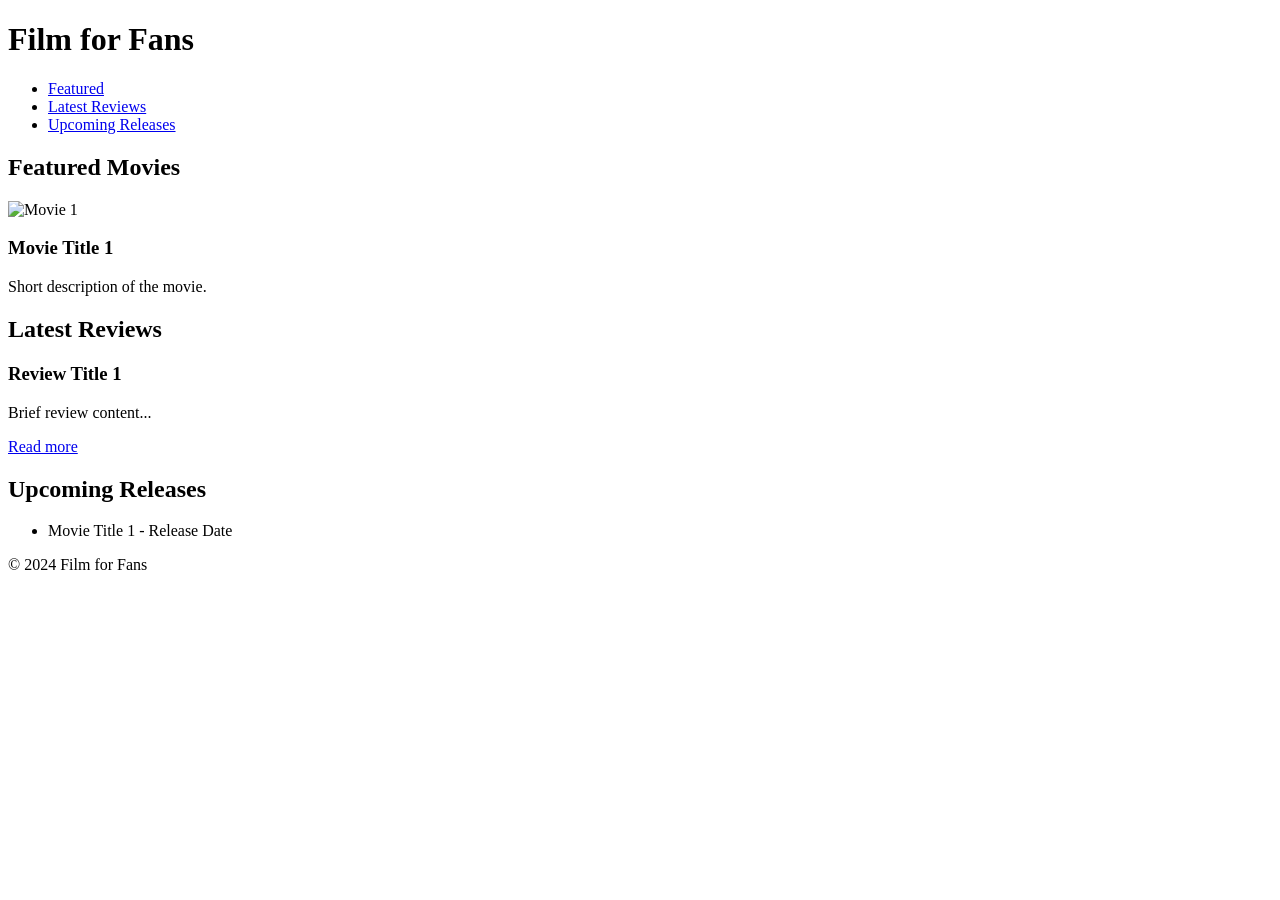
==== index.html @ 779fbd90 "Create index.html" ====
<!DOCTYPE html>
<html lang="en">
<head>
    <meta charset="UTF-8">
    <meta name="viewport" content="width=device-width, initial-scale=1.0">
    <title>Movie Website</title>
    <link rel="stylesheet" href="styles.css">
</head>
<body>
    <header>
        <h1>Film for Fans</h1>
        <nav>
            <ul>
                <li><a href="#featured">Featured</a></li>
                <li><a href="#latest-reviews">Latest Reviews</a></li>
                <li><a href="#upcoming-releases">Upcoming Releases</a></li>
            </ul>
        </nav>
    </header>

    <section id="featured">
        <h2>Featured Movies</h2>
        <div class="movie-grid">
            <!-- Add featured movies here -->
            <div class="movie">
                <img src="movie1.jpg" alt="Movie 1">
                <h3>Movie Title 1</h3>
                <p>Short description of the movie.</p>
            </div>
            <!-- Repeat for more movies -->
        </div>
    </section>

    <section id="latest-reviews">
        <h2>Latest Reviews</h2>
        <div class="reviews">
            <!-- Add reviews here -->
            <article>
                <h3>Review Title 1</h3>
                <p>Brief review content...</p>
                <a href="#">Read more</a>
            </article>
            <!-- Repeat for more reviews -->
        </div>
    </section>

    <section id="upcoming-releases">
        <h2>Upcoming Releases</h2>
        <ul>
            <!-- Add upcoming releases here -->
            <li>Movie Title 1 - Release Date</li>
            <!-- Repeat for more releases -->
        </ul>
    </section>

    <footer>
        <p>&copy; 2024 Film for Fans</p>
    </footer>
</body>
</html>
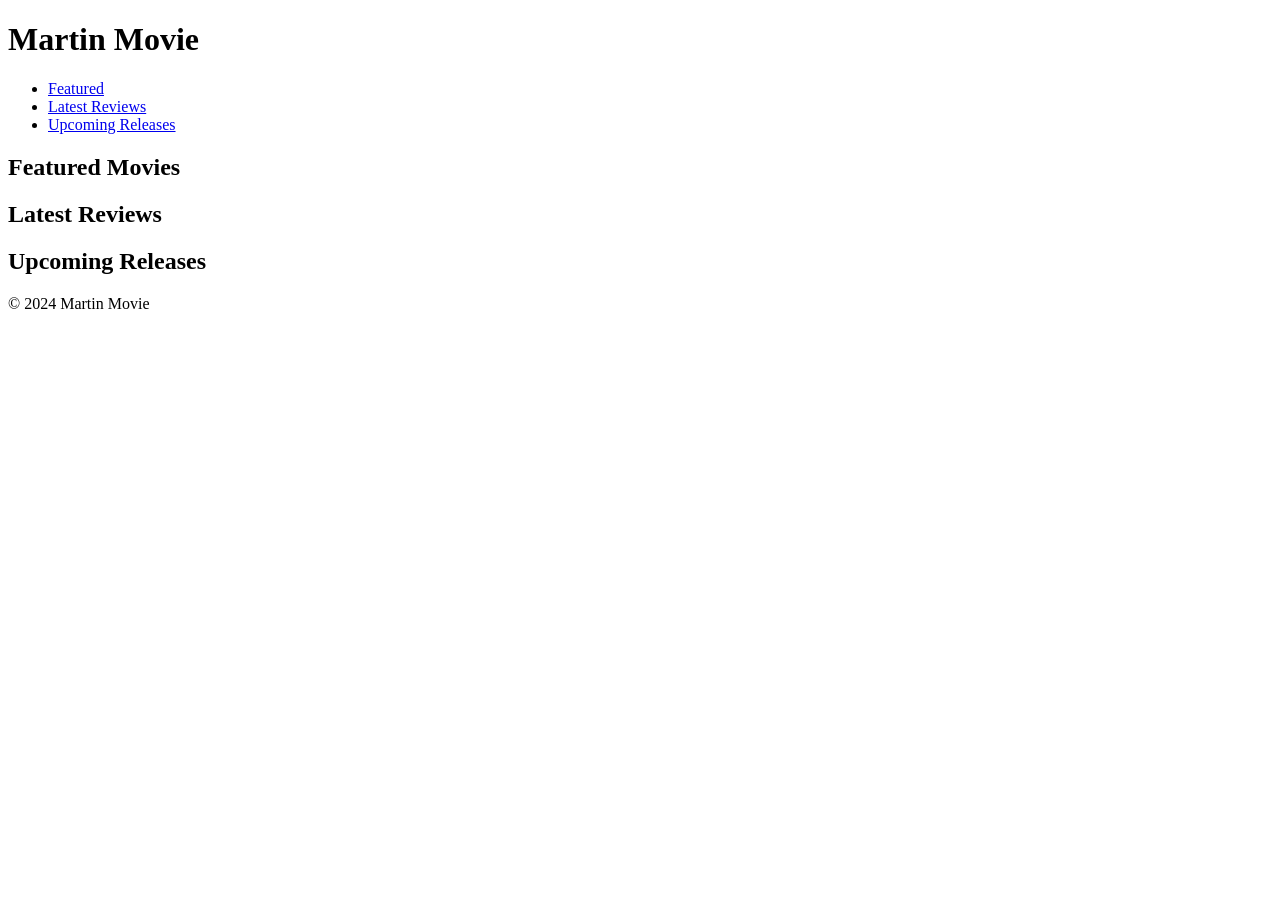
==== commit 8ab1cfa2: "Update index.html Signed-off-by: Abhishek V Sagarnal <107271426+AbhishekVSagarnal@users.noreply.gith" ====
--- a/index.html
+++ b/index.html
@@ -3,12 +3,12 @@
 <head>
     <meta charset="UTF-8">
     <meta name="viewport" content="width=device-width, initial-scale=1.0">
-    <title>Movie Website</title>
+    <title>Martin Movie</title>
     <link rel="stylesheet" href="styles.css">
 </head>
 <body>
     <header>
-        <h1>Film for Fans</h1>
+        <h1>Martin Movie</h1>
         <nav>
             <ul>
                 <li><a href="#featured">Featured</a></li>
@@ -20,41 +20,29 @@
 
     <section id="featured">
         <h2>Featured Movies</h2>
-        <div class="movie-grid">
-            <!-- Add featured movies here -->
-            <div class="movie">
-                <img src="movie1.jpg" alt="Movie 1">
-                <h3>Movie Title 1</h3>
-                <p>Short description of the movie.</p>
-            </div>
-            <!-- Repeat for more movies -->
+        <div class="movie-grid" id="featured-movies">
+            <!-- Movies will be loaded here by JavaScript -->
         </div>
     </section>
 
     <section id="latest-reviews">
         <h2>Latest Reviews</h2>
-        <div class="reviews">
-            <!-- Add reviews here -->
-            <article>
-                <h3>Review Title 1</h3>
-                <p>Brief review content...</p>
-                <a href="#">Read more</a>
-            </article>
-            <!-- Repeat for more reviews -->
+        <div class="reviews" id="latest-reviews-content">
+            <!-- Reviews will be loaded here by JavaScript -->
         </div>
     </section>
 
     <section id="upcoming-releases">
         <h2>Upcoming Releases</h2>
-        <ul>
-            <!-- Add upcoming releases here -->
-            <li>Movie Title 1 - Release Date</li>
-            <!-- Repeat for more releases -->
+        <ul id="upcoming-releases-list">
+            <!-- Releases will be loaded here by JavaScript -->
         </ul>
     </section>
 
     <footer>
-        <p>&copy; 2024 Film for Fans</p>
+        <p>&copy; 2024 Martin Movie</p>
     </footer>
+
+    <script src="script.js"></script>
 </body>
 </html>
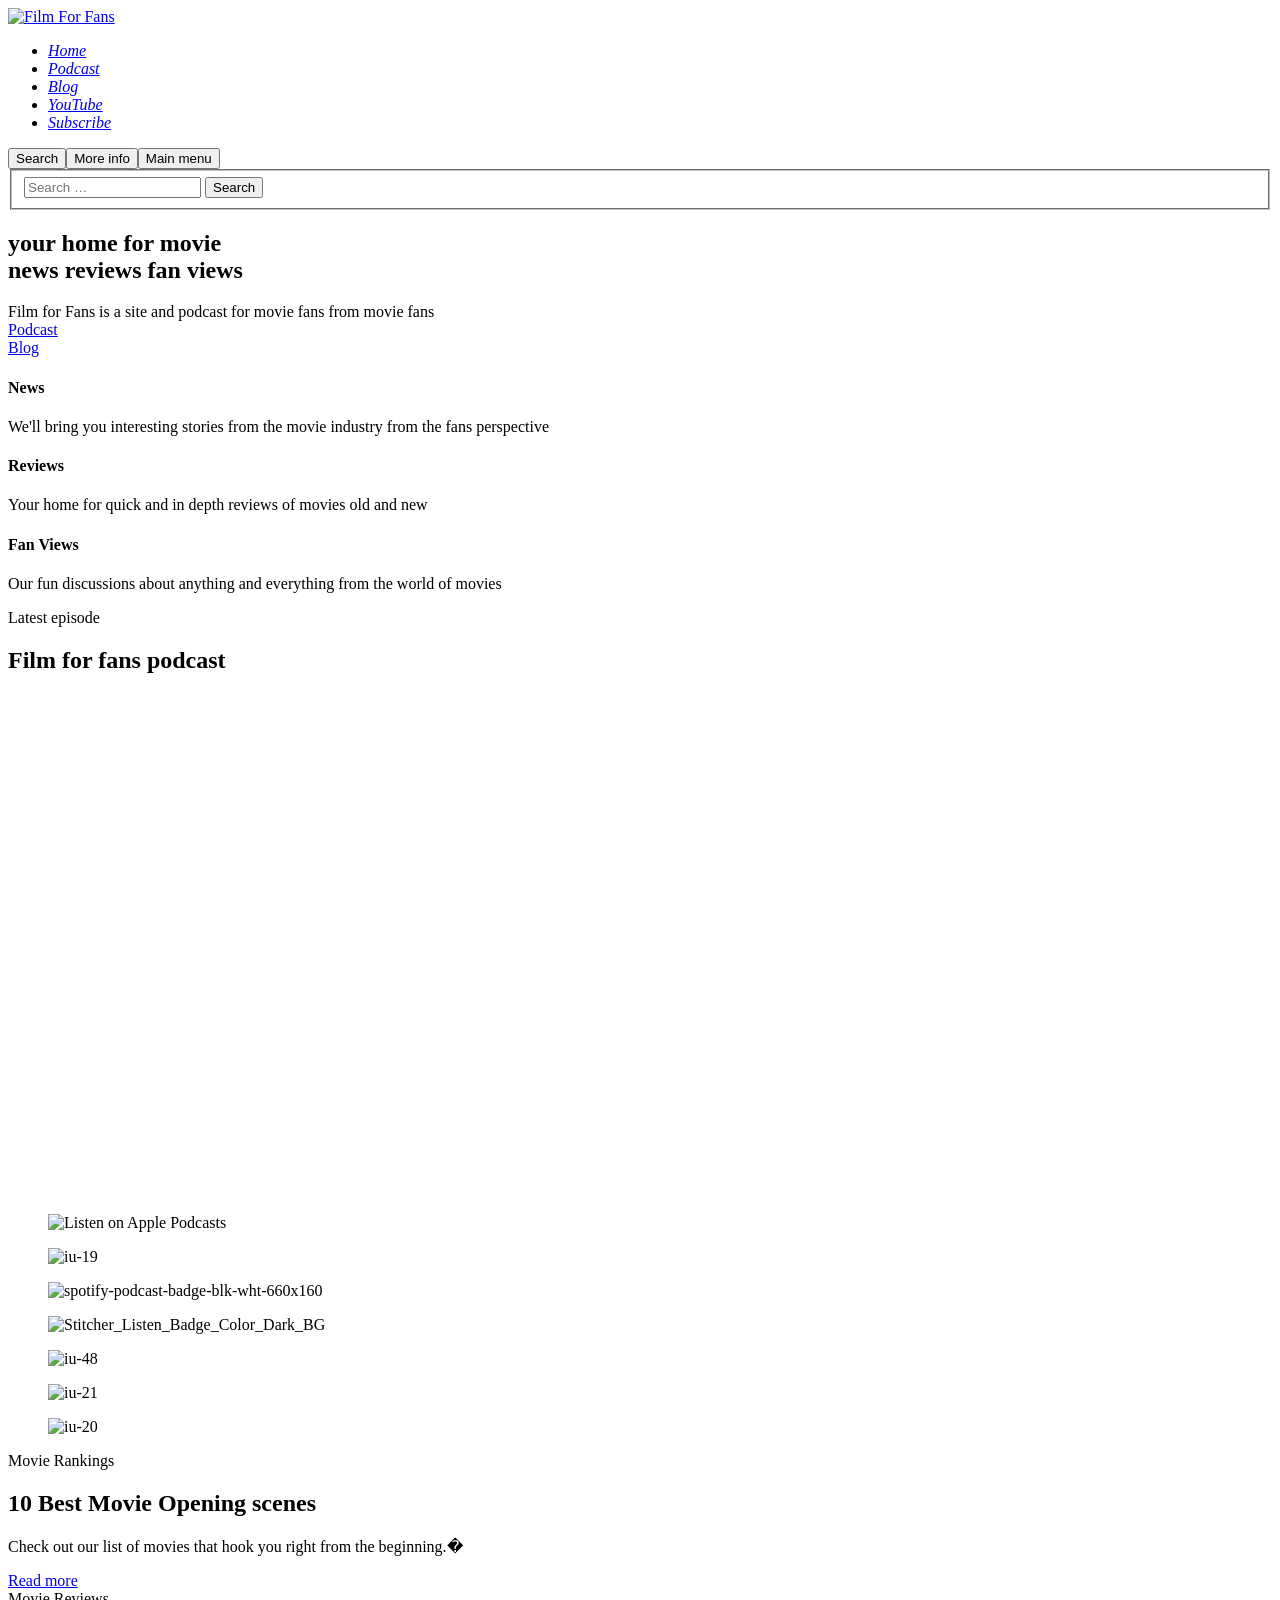
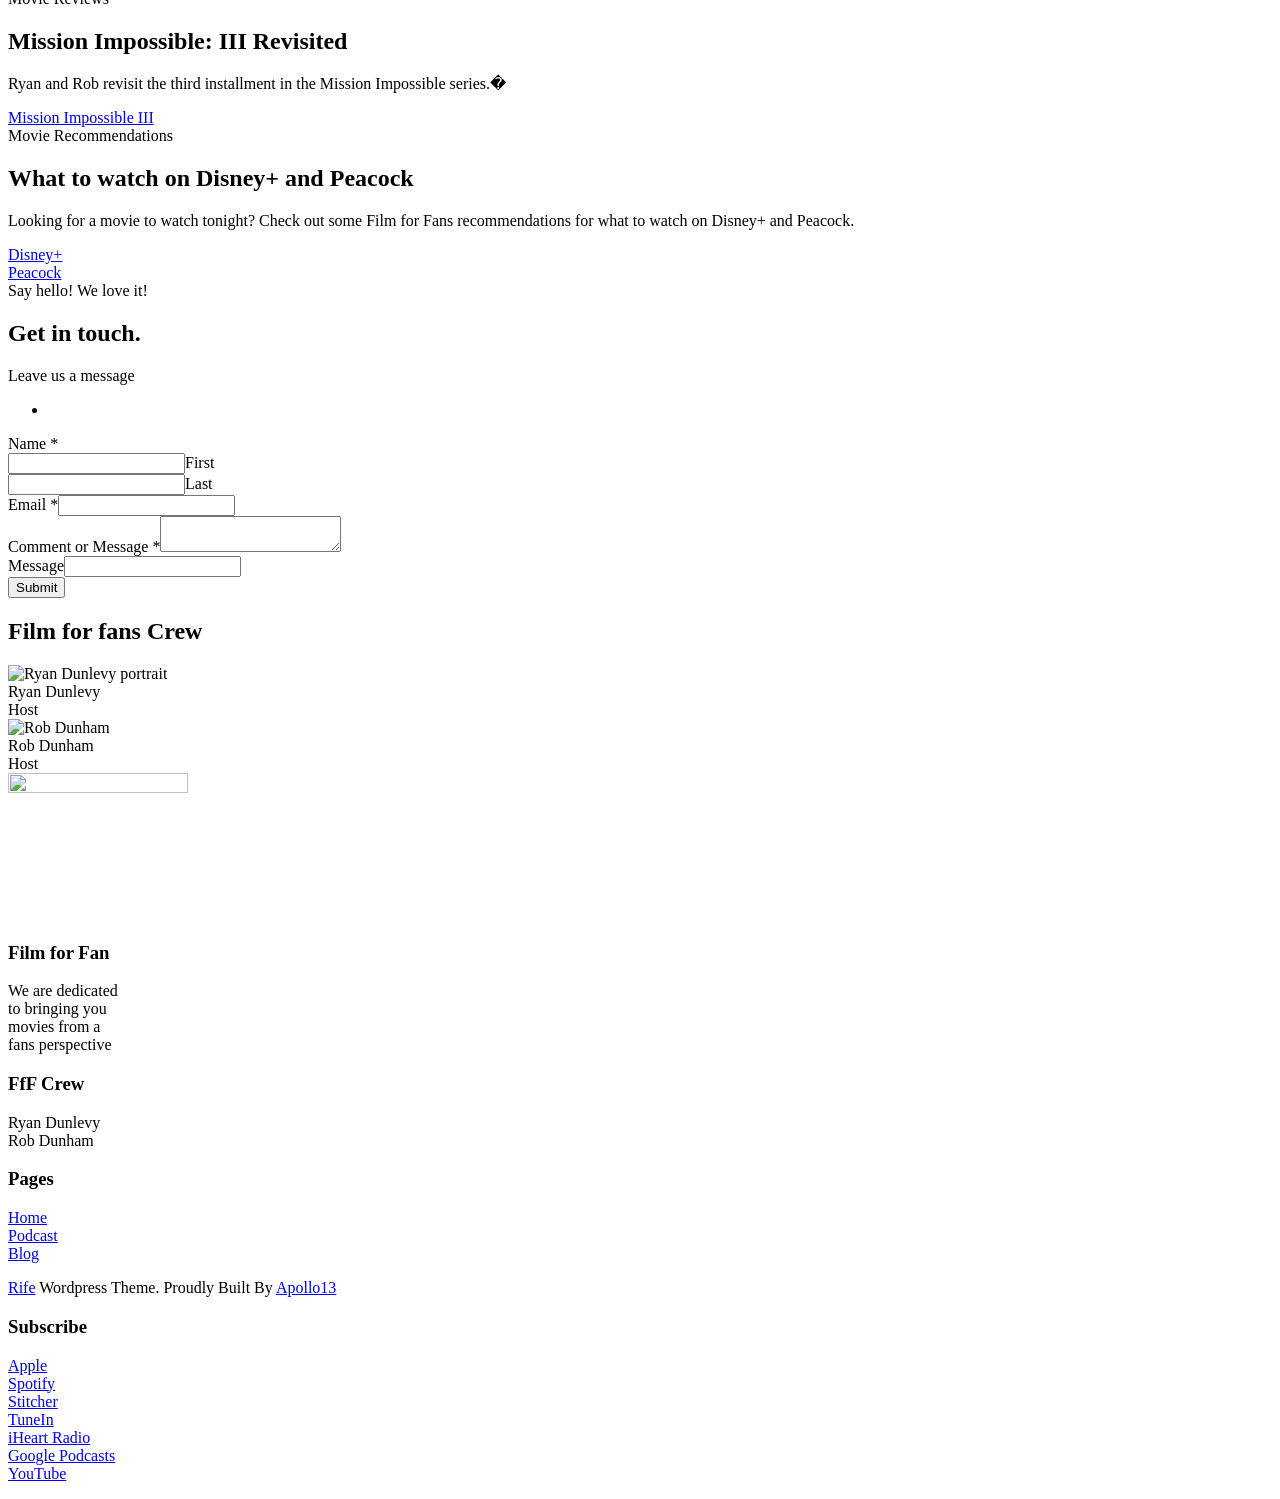
==== commit 6d375828: "Update index.html Signed-off-by: Abhishek V Sagarnal <107271426+AbhishekVSagarnal@users.noreply.gith" ====
--- a/index.html
+++ b/index.html
@@ -1,48 +1,1228 @@
-<!DOCTYPE html>
-<html lang="en">
-<head>
-    <meta charset="UTF-8">
-    <meta name="viewport" content="width=device-width, initial-scale=1.0">
-    <title>Martin Movie</title>
-    <link rel="stylesheet" href="styles.css">
-</head>
-<body>
-    <header>
-        <h1>Martin Movie</h1>
-        <nav>
-            <ul>
-                <li><a href="#featured">Featured</a></li>
-                <li><a href="#latest-reviews">Latest Reviews</a></li>
-                <li><a href="#upcoming-releases">Upcoming Releases</a></li>
-            </ul>
-        </nav>
-    </header>
-
-    <section id="featured">
-        <h2>Featured Movies</h2>
-        <div class="movie-grid" id="featured-movies">
-            <!-- Movies will be loaded here by JavaScript -->
-        </div>
-    </section>
-
-    <section id="latest-reviews">
-        <h2>Latest Reviews</h2>
-        <div class="reviews" id="latest-reviews-content">
-            <!-- Reviews will be loaded here by JavaScript -->
-        </div>
-    </section>
-
-    <section id="upcoming-releases">
-        <h2>Upcoming Releases</h2>
-        <ul id="upcoming-releases-list">
-            <!-- Releases will be loaded here by JavaScript -->
-        </ul>
-    </section>
-
-    <footer>
-        <p>&copy; 2024 Martin Movie</p>
-    </footer>
-
-    <script src="script.js"></script>
-</body>
-</html>
+<!DOCTYPE html><!--[if IE 9]>    <html class="no-js lt-ie10" lang="en-US"> <![endif]--><!--[if gt IE 9]><!--><html class="js" lang="en-US"><!--<![endif]--><head>
+
+<meta charset="UTF-8">
+<meta name="viewport" content="width=device-width,initial-scale=1">
+<meta http-equiv="X-UA-Compatible" content="IE=edge">
+<link rel="profile" href="https://gmpg.org/xfn/11">
+<title>Film For Fans – Your home for movie news, reviews, and movie fan views</title>
+<meta name="robots" content="max-image-preview:large">
+<link rel="dns-prefetch" href="//stats.wp.com">
+<link rel="dns-prefetch" href="//i0.wp.com">
+<link href="https://fonts.gstatic.com" crossorigin="" rel="preconnect">
+<link rel="alternate" type="application/rss+xml" title="Film For Fans » Feed" href="https://filmforfans.com/feed/">
+<link rel="alternate" type="application/rss+xml" title="Film For Fans » Comments Feed" href="https://filmforfans.com/comments/feed/">
+		<!-- This site uses the Google Analytics by MonsterInsights plugin v8.26.0 - Using Analytics tracking - https://www.monsterinsights.com/ -->
+							<script src="../../filmforfans.com/wp-content/themes/rife-free/js/webfontloader.min.js" type="text/javascript" async=""></script><script src="//www.googletagmanager.com/gtag/js?id=G-ZWR8PD7VN1" data-cfasync="false" data-wpfc-render="false" type="text/javascript" async=""></script>
+			<script data-cfasync="false" data-wpfc-render="false" type="text/javascript">
+				var mi_version = '8.26.0';
+				var mi_track_user = true;
+				var mi_no_track_reason = '';
+								var MonsterInsightsDefaultLocations = {"page_location":"https:\/\/filmforfans.com\/"};
+				if ( typeof MonsterInsightsPrivacyGuardFilter === 'function' ) {
+					var MonsterInsightsLocations = (typeof MonsterInsightsExcludeQuery === 'object') ? MonsterInsightsPrivacyGuardFilter( MonsterInsightsExcludeQuery ) : MonsterInsightsPrivacyGuardFilter( MonsterInsightsDefaultLocations );
+				} else {
+					var MonsterInsightsLocations = (typeof MonsterInsightsExcludeQuery === 'object') ? MonsterInsightsExcludeQuery : MonsterInsightsDefaultLocations;
+				}
+
+								var disableStrs = [
+										'ga-disable-G-ZWR8PD7VN1',
+									];
+
+				/* Function to detect opted out users */
+				function __gtagTrackerIsOptedOut() {
+					for (var index = 0; index < disableStrs.length; index++) {
+						if (document.cookie.indexOf(disableStrs[index] + '=true') > -1) {
+							return true;
+						}
+					}
+
+					return false;
+				}
+
+				/* Disable tracking if the opt-out cookie exists. */
+				if (__gtagTrackerIsOptedOut()) {
+					for (var index = 0; index < disableStrs.length; index++) {
+						window[disableStrs[index]] = true;
+					}
+				}
+
+				/* Opt-out function */
+				function __gtagTrackerOptout() {
+					for (var index = 0; index < disableStrs.length; index++) {
+						document.cookie = disableStrs[index] + '=true; expires=Thu, 31 Dec 2099 23:59:59 UTC; path=/';
+						window[disableStrs[index]] = true;
+					}
+				}
+
+				if ('undefined' === typeof gaOptout) {
+					function gaOptout() {
+						__gtagTrackerOptout();
+					}
+				}
+								window.dataLayer = window.dataLayer || [];
+
+				window.MonsterInsightsDualTracker = {
+					helpers: {},
+					trackers: {},
+				};
+				if (mi_track_user) {
+					function __gtagDataLayer() {
+						dataLayer.push(arguments);
+					}
+
+					function __gtagTracker(type, name, parameters) {
+						if (!parameters) {
+							parameters = {};
+						}
+
+						if (parameters.send_to) {
+							__gtagDataLayer.apply(null, arguments);
+							return;
+						}
+
+						if (type === 'event') {
+														parameters.send_to = monsterinsights_frontend.v4_id;
+							var hookName = name;
+							if (typeof parameters['event_category'] !== 'undefined') {
+								hookName = parameters['event_category'] + ':' + name;
+							}
+
+							if (typeof MonsterInsightsDualTracker.trackers[hookName] !== 'undefined') {
+								MonsterInsightsDualTracker.trackers[hookName](parameters);
+							} else {
+								__gtagDataLayer('event', name, parameters);
+							}
+							
+						} else {
+							__gtagDataLayer.apply(null, arguments);
+						}
+					}
+
+					__gtagTracker('js', new Date());
+					__gtagTracker('set', {
+						'developer_id.dZGIzZG': true,
+											});
+					if ( MonsterInsightsLocations.page_location ) {
+						__gtagTracker('set', MonsterInsightsLocations);
+					}
+										__gtagTracker('config', 'G-ZWR8PD7VN1', {"forceSSL":"true","link_attribution":"true"} );
+															window.gtag = __gtagTracker;										(function () {
+						/* https://developers.google.com/analytics/devguides/collection/analyticsjs/ */
+						/* ga and __gaTracker compatibility shim. */
+						var noopfn = function () {
+							return null;
+						};
+						var newtracker = function () {
+							return new Tracker();
+						};
+						var Tracker = function () {
+							return null;
+						};
+						var p = Tracker.prototype;
+						p.get = noopfn;
+						p.set = noopfn;
+						p.send = function () {
+							var args = Array.prototype.slice.call(arguments);
+							args.unshift('send');
+							__gaTracker.apply(null, args);
+						};
+						var __gaTracker = function () {
+							var len = arguments.length;
+							if (len === 0) {
+								return;
+							}
+							var f = arguments[len - 1];
+							if (typeof f !== 'object' || f === null || typeof f.hitCallback !== 'function') {
+								if ('send' === arguments[0]) {
+									var hitConverted, hitObject = false, action;
+									if ('event' === arguments[1]) {
+										if ('undefined' !== typeof arguments[3]) {
+											hitObject = {
+												'eventAction': arguments[3],
+												'eventCategory': arguments[2],
+												'eventLabel': arguments[4],
+												'value': arguments[5] ? arguments[5] : 1,
+											}
+										}
+									}
+									if ('pageview' === arguments[1]) {
+										if ('undefined' !== typeof arguments[2]) {
+											hitObject = {
+												'eventAction': 'page_view',
+												'page_path': arguments[2],
+											}
+										}
+									}
+									if (typeof arguments[2] === 'object') {
+										hitObject = arguments[2];
+									}
+									if (typeof arguments[5] === 'object') {
+										Object.assign(hitObject, arguments[5]);
+									}
+									if ('undefined' !== typeof arguments[1].hitType) {
+										hitObject = arguments[1];
+										if ('pageview' === hitObject.hitType) {
+											hitObject.eventAction = 'page_view';
+										}
+									}
+									if (hitObject) {
+										action = 'timing' === arguments[1].hitType ? 'timing_complete' : hitObject.eventAction;
+										hitConverted = mapArgs(hitObject);
+										__gtagTracker('event', action, hitConverted);
+									}
+								}
+								return;
+							}
+
+							function mapArgs(args) {
+								var arg, hit = {};
+								var gaMap = {
+									'eventCategory': 'event_category',
+									'eventAction': 'event_action',
+									'eventLabel': 'event_label',
+									'eventValue': 'event_value',
+									'nonInteraction': 'non_interaction',
+									'timingCategory': 'event_category',
+									'timingVar': 'name',
+									'timingValue': 'value',
+									'timingLabel': 'event_label',
+									'page': 'page_path',
+									'location': 'page_location',
+									'title': 'page_title',
+									'referrer' : 'page_referrer',
+								};
+								for (arg in args) {
+																		if (!(!args.hasOwnProperty(arg) || !gaMap.hasOwnProperty(arg))) {
+										hit[gaMap[arg]] = args[arg];
+									} else {
+										hit[arg] = args[arg];
+									}
+								}
+								return hit;
+							}
+
+							try {
+								f.hitCallback();
+							} catch (ex) {
+							}
+						};
+						__gaTracker.create = newtracker;
+						__gaTracker.getByName = newtracker;
+						__gaTracker.getAll = function () {
+							return [];
+						};
+						__gaTracker.remove = noopfn;
+						__gaTracker.loaded = true;
+						window['__gaTracker'] = __gaTracker;
+					})();
+									} else {
+										console.log("");
+					(function () {
+						function __gtagTracker() {
+							return null;
+						}
+
+						window['__gtagTracker'] = __gtagTracker;
+						window['gtag'] = __gtagTracker;
+					})();
+									}
+			</script>
+				<!-- / Google Analytics by MonsterInsights -->
+		<script type="text/javascript">
+/* <![CDATA[ */
+window._wpemojiSettings = {"baseUrl":"https:\/\/s.w.org\/images\/core\/emoji\/15.0.3\/72x72\/","ext":".png","svgUrl":"https:\/\/s.w.org\/images\/core\/emoji\/15.0.3\/svg\/","svgExt":".svg","source":{"concatemoji":"https:\/\/filmforfans.com\/wp-includes\/js\/wp-emoji-release.min.js?ver=6.5.3"}};
+/*! This file is auto-generated */
+!function(i,n){var o,s,e;function c(e){try{var t={supportTests:e,timestamp:(new Date).valueOf()};sessionStorage.setItem(o,JSON.stringify(t))}catch(e){}}function p(e,t,n){e.clearRect(0,0,e.canvas.width,e.canvas.height),e.fillText(t,0,0);var t=new Uint32Array(e.getImageData(0,0,e.canvas.width,e.canvas.height).data),r=(e.clearRect(0,0,e.canvas.width,e.canvas.height),e.fillText(n,0,0),new Uint32Array(e.getImageData(0,0,e.canvas.width,e.canvas.height).data));return t.every(function(e,t){return e===r[t]})}function u(e,t,n){switch(t){case"flag":return n(e,"\ud83c\udff3\ufe0f\u200d\u26a7\ufe0f","\ud83c\udff3\ufe0f\u200b\u26a7\ufe0f")?!1:!n(e,"\ud83c\uddfa\ud83c\uddf3","\ud83c\uddfa\u200b\ud83c\uddf3")&&!n(e,"\ud83c\udff4\udb40\udc67\udb40\udc62\udb40\udc65\udb40\udc6e\udb40\udc67\udb40\udc7f","\ud83c\udff4\u200b\udb40\udc67\u200b\udb40\udc62\u200b\udb40\udc65\u200b\udb40\udc6e\u200b\udb40\udc67\u200b\udb40\udc7f");case"emoji":return!n(e,"\ud83d\udc26\u200d\u2b1b","\ud83d\udc26\u200b\u2b1b")}return!1}function f(e,t,n){var r="undefined"!=typeof WorkerGlobalScope&&self instanceof WorkerGlobalScope?new OffscreenCanvas(300,150):i.createElement("canvas"),a=r.getContext("2d",{willReadFrequently:!0}),o=(a.textBaseline="top",a.font="600 32px Arial",{});return e.forEach(function(e){o[e]=t(a,e,n)}),o}function t(e){var t=i.createElement("script");t.src=e,t.defer=!0,i.head.appendChild(t)}"undefined"!=typeof Promise&&(o="wpEmojiSettingsSupports",s=["flag","emoji"],n.supports={everything:!0,everythingExceptFlag:!0},e=new Promise(function(e){i.addEventListener("DOMContentLoaded",e,{once:!0})}),new Promise(function(t){var n=function(){try{var e=JSON.parse(sessionStorage.getItem(o));if("object"==typeof e&&"number"==typeof e.timestamp&&(new Date).valueOf()<e.timestamp+604800&&"object"==typeof e.supportTests)return e.supportTests}catch(e){}return null}();if(!n){if("undefined"!=typeof Worker&&"undefined"!=typeof OffscreenCanvas&&"undefined"!=typeof URL&&URL.createObjectURL&&"undefined"!=typeof Blob)try{var e="postMessage("+f.toString()+"("+[JSON.stringify(s),u.toString(),p.toString()].join(",")+"));",r=new Blob([e],{type:"text/javascript"}),a=new Worker(URL.createObjectURL(r),{name:"wpTestEmojiSupports"});return void(a.onmessage=function(e){c(n=e.data),a.terminate(),t(n)})}catch(e){}c(n=f(s,u,p))}t(n)}).then(function(e){for(var t in e)n.supports[t]=e[t],n.supports.everything=n.supports.everything&&n.supports[t],"flag"!==t&&(n.supports.everythingExceptFlag=n.supports.everythingExceptFlag&&n.supports[t]);n.supports.everythingExceptFlag=n.supports.everythingExceptFlag&&!n.supports.flag,n.DOMReady=!1,n.readyCallback=function(){n.DOMReady=!0}}).then(function(){return e}).then(function(){var e;n.supports.everything||(n.readyCallback(),(e=n.source||{}).concatemoji?t(e.concatemoji):e.wpemoji&&e.twemoji&&(t(e.twemoji),t(e.wpemoji)))}))}((window,document),window._wpemojiSettings);
+/* ]]> */
+</script>
+<style id="wp-emoji-styles-inline-css" type="text/css">
+
+	img.wp-smiley, img.emoji {
+		display: inline !important;
+		border: none !important;
+		box-shadow: none !important;
+		height: 1em !important;
+		width: 1em !important;
+		margin: 0 0.07em !important;
+		vertical-align: -0.1em !important;
+		background: none !important;
+		padding: 0 !important;
+	}
+</style>
+<link rel="stylesheet" id="mediaelement-css" href="../../filmforfans.com/wp-includes/js/mediaelement/mediaelementplayer-legacy.min_ver%3D4.2.17.css" type="text/css" media="all">
+<link rel="stylesheet" id="wp-mediaelement-css" href="../../filmforfans.com/wp-includes/js/mediaelement/wp-mediaelement.min_ver%3D6.5.3.css" type="text/css" media="all">
+<style id="jetpack-sharing-buttons-style-inline-css" type="text/css">
+.jetpack-sharing-buttons__services-list{display:flex;flex-direction:row;flex-wrap:wrap;gap:0;list-style-type:none;margin:5px;padding:0}.jetpack-sharing-buttons__services-list.has-small-icon-size{font-size:12px}.jetpack-sharing-buttons__services-list.has-normal-icon-size{font-size:16px}.jetpack-sharing-buttons__services-list.has-large-icon-size{font-size:24px}.jetpack-sharing-buttons__services-list.has-huge-icon-size{font-size:36px}@media print{.jetpack-sharing-buttons__services-list{display:none!important}}.editor-styles-wrapper .wp-block-jetpack-sharing-buttons{gap:0;padding-inline-start:0}ul.jetpack-sharing-buttons__services-list.has-background{padding:1.25em 2.375em}
+</style>
+<link rel="stylesheet" id="nfd-wonder-blocks-utilities-css" href="../../filmforfans.com/wp-content/plugins/bluehost-wordpress-plugin/vendor/newfold-labs/wp-module-patterns/assets/build/utilities_ver%3D1.0.0.css" type="text/css" media="all">
+<style id="classic-theme-styles-inline-css" type="text/css">
+/*! This file is auto-generated */
+.wp-block-button__link{color:#fff;background-color:#32373c;border-radius:9999px;box-shadow:none;text-decoration:none;padding:calc(.667em + 2px) calc(1.333em + 2px);font-size:1.125em}.wp-block-file__button{background:#32373c;color:#fff;text-decoration:none}
+</style>
+<style id="global-styles-inline-css" type="text/css">
+body{--wp--preset--color--black: #000000;--wp--preset--color--cyan-bluish-gray: #abb8c3;--wp--preset--color--white: #ffffff;--wp--preset--color--pale-pink: #f78da7;--wp--preset--color--vivid-red: #cf2e2e;--wp--preset--color--luminous-vivid-orange: #ff6900;--wp--preset--color--luminous-vivid-amber: #fcb900;--wp--preset--color--light-green-cyan: #7bdcb5;--wp--preset--color--vivid-green-cyan: #00d084;--wp--preset--color--pale-cyan-blue: #8ed1fc;--wp--preset--color--vivid-cyan-blue: #0693e3;--wp--preset--color--vivid-purple: #9b51e0;--wp--preset--gradient--vivid-cyan-blue-to-vivid-purple: linear-gradient(135deg,rgba(6,147,227,1) 0%,rgb(155,81,224) 100%);--wp--preset--gradient--light-green-cyan-to-vivid-green-cyan: linear-gradient(135deg,rgb(122,220,180) 0%,rgb(0,208,130) 100%);--wp--preset--gradient--luminous-vivid-amber-to-luminous-vivid-orange: linear-gradient(135deg,rgba(252,185,0,1) 0%,rgba(255,105,0,1) 100%);--wp--preset--gradient--luminous-vivid-orange-to-vivid-red: linear-gradient(135deg,rgba(255,105,0,1) 0%,rgb(207,46,46) 100%);--wp--preset--gradient--very-light-gray-to-cyan-bluish-gray: linear-gradient(135deg,rgb(238,238,238) 0%,rgb(169,184,195) 100%);--wp--preset--gradient--cool-to-warm-spectrum: linear-gradient(135deg,rgb(74,234,220) 0%,rgb(151,120,209) 20%,rgb(207,42,186) 40%,rgb(238,44,130) 60%,rgb(251,105,98) 80%,rgb(254,248,76) 100%);--wp--preset--gradient--blush-light-purple: linear-gradient(135deg,rgb(255,206,236) 0%,rgb(152,150,240) 100%);--wp--preset--gradient--blush-bordeaux: linear-gradient(135deg,rgb(254,205,165) 0%,rgb(254,45,45) 50%,rgb(107,0,62) 100%);--wp--preset--gradient--luminous-dusk: linear-gradient(135deg,rgb(255,203,112) 0%,rgb(199,81,192) 50%,rgb(65,88,208) 100%);--wp--preset--gradient--pale-ocean: linear-gradient(135deg,rgb(255,245,203) 0%,rgb(182,227,212) 50%,rgb(51,167,181) 100%);--wp--preset--gradient--electric-grass: linear-gradient(135deg,rgb(202,248,128) 0%,rgb(113,206,126) 100%);--wp--preset--gradient--midnight: linear-gradient(135deg,rgb(2,3,129) 0%,rgb(40,116,252) 100%);--wp--preset--font-size--small: 13px;--wp--preset--font-size--medium: 20px;--wp--preset--font-size--large: 36px;--wp--preset--font-size--x-large: 42px;--wp--preset--spacing--20: 0.44rem;--wp--preset--spacing--30: 0.67rem;--wp--preset--spacing--40: 1rem;--wp--preset--spacing--50: 1.5rem;--wp--preset--spacing--60: 2.25rem;--wp--preset--spacing--70: 3.38rem;--wp--preset--spacing--80: 5.06rem;--wp--preset--shadow--natural: 6px 6px 9px rgba(0, 0, 0, 0.2);--wp--preset--shadow--deep: 12px 12px 50px rgba(0, 0, 0, 0.4);--wp--preset--shadow--sharp: 6px 6px 0px rgba(0, 0, 0, 0.2);--wp--preset--shadow--outlined: 6px 6px 0px -3px rgba(255, 255, 255, 1), 6px 6px rgba(0, 0, 0, 1);--wp--preset--shadow--crisp: 6px 6px 0px rgba(0, 0, 0, 1);}:where(.is-layout-flex){gap: 0.5em;}:where(.is-layout-grid){gap: 0.5em;}body .is-layout-flex{display: flex;}body .is-layout-flex{flex-wrap: wrap;align-items: center;}body .is-layout-flex > *{margin: 0;}body .is-layout-grid{display: grid;}body .is-layout-grid > *{margin: 0;}:where(.wp-block-columns.is-layout-flex){gap: 2em;}:where(.wp-block-columns.is-layout-grid){gap: 2em;}:where(.wp-block-post-template.is-layout-flex){gap: 1.25em;}:where(.wp-block-post-template.is-layout-grid){gap: 1.25em;}.has-black-color{color: var(--wp--preset--color--black) !important;}.has-cyan-bluish-gray-color{color: var(--wp--preset--color--cyan-bluish-gray) !important;}.has-white-color{color: var(--wp--preset--color--white) !important;}.has-pale-pink-color{color: var(--wp--preset--color--pale-pink) !important;}.has-vivid-red-color{color: var(--wp--preset--color--vivid-red) !important;}.has-luminous-vivid-orange-color{color: var(--wp--preset--color--luminous-vivid-orange) !important;}.has-luminous-vivid-amber-color{color: var(--wp--preset--color--luminous-vivid-amber) !important;}.has-light-green-cyan-color{color: var(--wp--preset--color--light-green-cyan) !important;}.has-vivid-green-cyan-color{color: var(--wp--preset--color--vivid-green-cyan) !important;}.has-pale-cyan-blue-color{color: var(--wp--preset--color--pale-cyan-blue) !important;}.has-vivid-cyan-blue-color{color: var(--wp--preset--color--vivid-cyan-blue) !important;}.has-vivid-purple-color{color: var(--wp--preset--color--vivid-purple) !important;}.has-black-background-color{background-color: var(--wp--preset--color--black) !important;}.has-cyan-bluish-gray-background-color{background-color: var(--wp--preset--color--cyan-bluish-gray) !important;}.has-white-background-color{background-color: var(--wp--preset--color--white) !important;}.has-pale-pink-background-color{background-color: var(--wp--preset--color--pale-pink) !important;}.has-vivid-red-background-color{background-color: var(--wp--preset--color--vivid-red) !important;}.has-luminous-vivid-orange-background-color{background-color: var(--wp--preset--color--luminous-vivid-orange) !important;}.has-luminous-vivid-amber-background-color{background-color: var(--wp--preset--color--luminous-vivid-amber) !important;}.has-light-green-cyan-background-color{background-color: var(--wp--preset--color--light-green-cyan) !important;}.has-vivid-green-cyan-background-color{background-color: var(--wp--preset--color--vivid-green-cyan) !important;}.has-pale-cyan-blue-background-color{background-color: var(--wp--preset--color--pale-cyan-blue) !important;}.has-vivid-cyan-blue-background-color{background-color: var(--wp--preset--color--vivid-cyan-blue) !important;}.has-vivid-purple-background-color{background-color: var(--wp--preset--color--vivid-purple) !important;}.has-black-border-color{border-color: var(--wp--preset--color--black) !important;}.has-cyan-bluish-gray-border-color{border-color: var(--wp--preset--color--cyan-bluish-gray) !important;}.has-white-border-color{border-color: var(--wp--preset--color--white) !important;}.has-pale-pink-border-color{border-color: var(--wp--preset--color--pale-pink) !important;}.has-vivid-red-border-color{border-color: var(--wp--preset--color--vivid-red) !important;}.has-luminous-vivid-orange-border-color{border-color: var(--wp--preset--color--luminous-vivid-orange) !important;}.has-luminous-vivid-amber-border-color{border-color: var(--wp--preset--color--luminous-vivid-amber) !important;}.has-light-green-cyan-border-color{border-color: var(--wp--preset--color--light-green-cyan) !important;}.has-vivid-green-cyan-border-color{border-color: var(--wp--preset--color--vivid-green-cyan) !important;}.has-pale-cyan-blue-border-color{border-color: var(--wp--preset--color--pale-cyan-blue) !important;}.has-vivid-cyan-blue-border-color{border-color: var(--wp--preset--color--vivid-cyan-blue) !important;}.has-vivid-purple-border-color{border-color: var(--wp--preset--color--vivid-purple) !important;}.has-vivid-cyan-blue-to-vivid-purple-gradient-background{background: var(--wp--preset--gradient--vivid-cyan-blue-to-vivid-purple) !important;}.has-light-green-cyan-to-vivid-green-cyan-gradient-background{background: var(--wp--preset--gradient--light-green-cyan-to-vivid-green-cyan) !important;}.has-luminous-vivid-amber-to-luminous-vivid-orange-gradient-background{background: var(--wp--preset--gradient--luminous-vivid-amber-to-luminous-vivid-orange) !important;}.has-luminous-vivid-orange-to-vivid-red-gradient-background{background: var(--wp--preset--gradient--luminous-vivid-orange-to-vivid-red) !important;}.has-very-light-gray-to-cyan-bluish-gray-gradient-background{background: var(--wp--preset--gradient--very-light-gray-to-cyan-bluish-gray) !important;}.has-cool-to-warm-spectrum-gradient-background{background: var(--wp--preset--gradient--cool-to-warm-spectrum) !important;}.has-blush-light-purple-gradient-background{background: var(--wp--preset--gradient--blush-light-purple) !important;}.has-blush-bordeaux-gradient-background{background: var(--wp--preset--gradient--blush-bordeaux) !important;}.has-luminous-dusk-gradient-background{background: var(--wp--preset--gradient--luminous-dusk) !important;}.has-pale-ocean-gradient-background{background: var(--wp--preset--gradient--pale-ocean) !important;}.has-electric-grass-gradient-background{background: var(--wp--preset--gradient--electric-grass) !important;}.has-midnight-gradient-background{background: var(--wp--preset--gradient--midnight) !important;}.has-small-font-size{font-size: var(--wp--preset--font-size--small) !important;}.has-medium-font-size{font-size: var(--wp--preset--font-size--medium) !important;}.has-large-font-size{font-size: var(--wp--preset--font-size--large) !important;}.has-x-large-font-size{font-size: var(--wp--preset--font-size--x-large) !important;}
+.wp-block-navigation a:where(:not(.wp-element-button)){color: inherit;}
+:where(.wp-block-post-template.is-layout-flex){gap: 1.25em;}:where(.wp-block-post-template.is-layout-grid){gap: 1.25em;}
+:where(.wp-block-columns.is-layout-flex){gap: 2em;}:where(.wp-block-columns.is-layout-grid){gap: 2em;}
+.wp-block-pullquote{font-size: 1.5em;line-height: 1.6;}
+</style>
+<link rel="stylesheet" id="searchwp-forms-css" href="../../filmforfans.com/wp-content/plugins/searchwp-live-ajax-search/assets/styles/frontend/search-forms_ver%3D1.8.2.css" type="text/css" media="all">
+<link rel="stylesheet" id="elementor-icons-css" href="../../filmforfans.com/wp-content/plugins/elementor/assets/lib/eicons/css/elementor-icons.min_ver%3D5.29.0.css" type="text/css" media="all">
+<link rel="stylesheet" id="elementor-frontend-css" href="../../filmforfans.com/wp-content/plugins/elementor/assets/css/frontend.min_ver%3D3.21.8.css" type="text/css" media="all">
+<link rel="stylesheet" id="swiper-css" href="../../filmforfans.com/wp-content/plugins/elementor/assets/lib/swiper/v8/css/swiper.min_ver%3D8.4.5.css" type="text/css" media="all">
+<link rel="stylesheet" id="elementor-post-12095-css" href="../../filmforfans.com/wp-content/uploads/elementor/css/post-12095_ver%3D1634092386.css" type="text/css" media="all">
+<link rel="stylesheet" id="elementor-global-css" href="../../filmforfans.com/wp-content/uploads/elementor/css/global_ver%3D1634092701.css" type="text/css" media="all">
+<link rel="stylesheet" id="elementor-post-12030-css" href="../../filmforfans.com/wp-content/uploads/elementor/css/post-12030_ver%3D1700337013.css" type="text/css" media="all">
+<link rel="stylesheet" id="jquery-lightgallery-css" href="../../filmforfans.com/wp-content/themes/rife-free/js/light-gallery/css/lightgallery.min_ver%3D1.9.0.css" type="text/css" media="all">
+<link rel="stylesheet" id="font-awesome-css" href="../../filmforfans.com/wp-content/plugins/elementor/assets/lib/font-awesome/css/font-awesome.min_ver%3D4.7.0.css" type="text/css" media="all">
+<link rel="stylesheet" id="a13-icomoon-css" href="../../filmforfans.com/wp-content/themes/rife-free/css/icomoon_ver%3D2.4.21.css" type="text/css" media="all">
+<link rel="stylesheet" id="a13-main-style-css" href="../../filmforfans.com/wp-content/themes/rife-free/style_ver%3D2.4.21.css" type="text/css" media="all">
+<link rel="stylesheet" id="chld_thm_cfg_child-css" href="../../filmforfans.com/wp-content/themes/rife-free-child/style_ver%3D2.4.9.1595815988.css" type="text/css" media="all">
+<link rel="stylesheet" id="a13-user-css-css" href="../../filmforfans.com/wp-content/uploads/apollo13_framework_files/css/user_ver%3D2.4.21_1627594922.css" type="text/css" media="all">
+<link rel="stylesheet" id="font-awesome-5-all-css" href="../../filmforfans.com/wp-content/plugins/elementor/assets/lib/font-awesome/css/all.min_ver%3D3.21.8.css" type="text/css" media="all">
+<link rel="stylesheet" id="font-awesome-4-shim-css" href="../../filmforfans.com/wp-content/plugins/elementor/assets/lib/font-awesome/css/v4-shims.min_ver%3D3.21.8.css" type="text/css" media="all">
+<link rel="stylesheet" id="elementor-icons-shared-0-css" href="../../filmforfans.com/wp-content/plugins/elementor/assets/lib/font-awesome/css/fontawesome.min_ver%3D5.15.3.css" type="text/css" media="all">
+<link rel="stylesheet" id="elementor-icons-fa-regular-css" href="../../filmforfans.com/wp-content/plugins/elementor/assets/lib/font-awesome/css/regular.min_ver%3D5.15.3.css" type="text/css" media="all">
+<link rel="stylesheet" id="elementor-icons-fa-solid-css" href="../../filmforfans.com/wp-content/plugins/elementor/assets/lib/font-awesome/css/solid.min_ver%3D5.15.3.css" type="text/css" media="all">
+<script type="text/javascript" src="../../filmforfans.com/wp-includes/js/jquery/jquery.min_ver%3D3.7.1.js" id="jquery-core-js"></script>
+<script type="text/javascript" src="../../filmforfans.com/wp-includes/js/jquery/jquery-migrate.min_ver%3D3.4.1.js" id="jquery-migrate-js"></script>
+<script type="text/javascript" src="../../filmforfans.com/wp-content/plugins/google-analytics-for-wordpress/assets/js/frontend-gtag.min_ver%3D8.26.0.js" id="monsterinsights-frontend-script-js"></script>
+<script data-cfasync="false" data-wpfc-render="false" type="text/javascript" id="monsterinsights-frontend-script-js-extra">/* <![CDATA[ */
+var monsterinsights_frontend = {"js_events_tracking":"true","download_extensions":"doc,pdf,ppt,zip,xls,docx,pptx,xlsx","inbound_paths":"[{\"path\":\"\\\/go\\\/\",\"label\":\"affiliate\"},{\"path\":\"\\\/recommend\\\/\",\"label\":\"affiliate\"}]","home_url":"https:\/\/filmforfans.com","hash_tracking":"false","v4_id":"G-ZWR8PD7VN1"};/* ]]> */
+</script>
+<script type="text/javascript" src="../../filmforfans.com/wp-content/plugins/bluehost-wordpress-plugin/vendor/newfold-labs/wp-module-patterns/assets/build/utilities_ver%3D1.0.0.js" id="nfd-wonder-blocks-utilities-js"></script>
+<script type="text/javascript" src="../../filmforfans.com/wp-content/plugins/elementor/assets/lib/font-awesome/js/v4-shims.min_ver%3D3.21.8.js" id="font-awesome-4-shim-js"></script>
+<link rel="https://api.w.org/" href="https://filmforfans.com/wp-json/"><link rel="alternate" type="application/json" href="https://filmforfans.com/wp-json/wp/v2/pages/12030"><link rel="EditURI" type="application/rsd+xml" title="RSD" href="https://filmforfans.com/xmlrpc.php?rsd">
+<meta name="generator" content="WordPress 6.5.3">
+<link rel="canonical" href="https://filmforfans.com/">
+<link rel="shortlink" href="https://filmforfans.com/">
+<link rel="alternate" type="application/json+oembed" href="https://filmforfans.com/wp-json/oembed/1.0/embed?url=https%3A%2F%2Ffilmforfans.com%2F">
+<link rel="alternate" type="text/xml+oembed" href="https://filmforfans.com/wp-json/oembed/1.0/embed?url=https%3A%2F%2Ffilmforfans.com%2F&amp;format=xml">
+	<style>img#wpstats{display:none}</style>
+				<script>
+			( function() {
+				window.onpageshow = function( event ) {
+					// Defined window.wpforms means that a form exists on a page.
+					// If so and back/forward button has been clicked,
+					// force reload a page to prevent the submit button state stuck.
+					if ( typeof window.wpforms !== 'undefined' && event.persisted ) {
+						window.location.reload();
+					}
+				};
+			}() );
+		</script>
+		<script type="text/javascript">
+// <![CDATA[
+(function(){
+    var docElement = document.documentElement,
+        className = docElement.className;
+    // Change `no-js` to `js`
+    var reJS = new RegExp('(^|\\s)no-js( |\\s|$)');
+    //space as literal in second capturing group cause there is strange situation when \s is not catched on load when other plugins add their own classes
+    className = className.replace(reJS, '$1js$2');
+    docElement.className = className;
+})();
+// ]]>
+</script><script type="text/javascript">
+// <![CDATA[
+WebFontConfig = {
+    google: {"families":["Raleway:400,700,900","Raleway:400,700,900"]},
+    active: function () {
+        //tell listeners that fonts are loaded
+        if (window.jQuery) {
+            jQuery(document.body).trigger('webfontsloaded');
+        }
+    }
+};
+(function (d) {
+    var wf = d.createElement('script'), s = d.scripts[0];
+    wf.src = 'https://filmforfans.com/wp-content/themes/rife-free/js/webfontloader.min.js';
+    wf.type = 'text/javascript';
+    wf.async = 'true';
+    s.parentNode.insertBefore(wf, s);
+})(document);
+// ]]>
+</script>        <style>
+            #nfd-site-status {
+				align-items: center;
+                background-color: #F8F8F8;
+				border-radius: 2px;
+				border-style: solid;
+				border-width: 1px;
+                color: #333333;
+				display: flex;
+				font-weight: 500;
+				gap: 2px;
+				height: 22px;
+				margin-top: 4px;
+                padding: 0 14px;
+            }
+
+			#wpadminbar #wp-admin-bar-site-status .ab-item{
+				height:22px;
+			}
+
+			#nfd-site-status[data-coming-soon="true"] {
+				border-color: var(--Dark-Red, #C71919);
+            }
+			
+			#nfd-site-status[data-coming-soon="false"] {
+				border-color: var(--A11y-GRN, #278224);
+			}
+
+			#nfd-site-status span { 
+				display: none;
+				text-transform: uppercase;
+				font-weight: 500;
+			}
+
+            #nfd-site-status[data-coming-soon="true"] #nfd-site-status-coming-soon {
+                color: var(--Dark-Red, #C71919);
+				display: inline-block;
+			}
+
+			#nfd-site-status[data-coming-soon="false"] #nfd-site-status-live {
+                color: var(--A11y-GRN, #278224);
+                display: inline-block;
+            }
+        </style>
+		<meta name="generator" content="Elementor 3.21.8; features: e_optimized_assets_loading, additional_custom_breakpoints; settings: css_print_method-external, google_font-enabled, font_display-auto">
+<link rel="icon" href="../../i0.wp.com/filmforfans.com/wp-content/uploads/2020/07/cropped-Film-for-Fans-logo-1_fit%3D32%252C32%26ssl%3D1.jpg" sizes="32x32">
+<link rel="icon" href="../../i0.wp.com/filmforfans.com/wp-content/uploads/2020/07/cropped-Film-for-Fans-logo-1_fit%3D192%252C192%26ssl%3D1.jpg" sizes="192x192">
+<link rel="apple-touch-icon" href="../../i0.wp.com/filmforfans.com/wp-content/uploads/2020/07/cropped-Film-for-Fans-logo-1_fit%3D180%252C180%26ssl%3D1.jpg">
+<meta name="msapplication-TileImage" content="https://i0.wp.com/filmforfans.com/wp-content/uploads/2020/07/cropped-Film-for-Fans-logo-1.jpg?fit=270%2C270&amp;ssl=1">
+		<style type="text/css" id="wp-custom-css">
+			.page-id-16 .head {
+	background: #595959;
+}		</style>
+		<script src="../../filmforfans.com/wp-includes/js/wp-emoji-release.min_ver%3D6.5.3.js" defer=""></script></head>
+
+<body id="top" class="home page-template-default page page-id-12030 side-menu-eff-7 header-horizontal site-layout-full elementor-default elementor-kit-12095 elementor-page elementor-page-12030" itemtype="https://schema.org/WebPage" itemscope="">
+<div class="whole-layout">
+<div id="preloader" class="flash onReady">
+    <div class="preload-content">
+        <div class="preloader-animation">				<div class="pace-progress"><div class="pace-progress-inner"></div></div>
+		        <div class="pace-activity"></div>
+				</div>
+        <a class="skip-preloader a13icon-cross" href="#"></a>
+    </div>
+</div>
+                <div class="page-background to-move"></div>
+        <header id="header" class="to-move a13-horizontal header-type-one_line a13-normal-variant header-variant-one_line narrow tools-icons-2 no-sticky no-fixed" itemtype="https://schema.org/WPHeader" itemscope="">
+	<div class="head">
+		<div class="logo-container" itemtype="https://schema.org/Organization" itemscope=""><a class="logo normal-logo image-logo" href="https://filmforfans.com/" title="Film For Fans" rel="home" itemprop="url"><img fetchpriority="high" src="../../filmforfans.com/wp-content/uploads/2020/07/Film-for-Fans-logo.jpg" alt="Film For Fans" width="1400" height="1400" itemprop="logo"></a></div>
+		<nav id="access" class="navigation-bar" itemtype="https://schema.org/SiteNavigationElement" itemscope=""><!-- this element is need in HTML even if menu is disabled -->
+							<div class="menu-container"><ul id="menu-site-menu" class="top-menu with-effect menu--ferdinand opener-icons-on"><li id="menu-item-12169" class="menu-item menu-item-type-post_type menu-item-object-page menu-item-home current-menu-item page_item page-item-12030 current_page_item menu-item-12169 normal-menu"><a href="https://filmforfans.com/"><span><em>Home</em></span></a></li>
+<li id="menu-item-12170" class="menu-item menu-item-type-post_type menu-item-object-page menu-item-12170 normal-menu"><a href="https://filmforfans.com/film-for-fans-podcast/"><span><em>Podcast</em></span></a></li>
+<li id="menu-item-12217" class="menu-item menu-item-type-post_type menu-item-object-page menu-item-12217 normal-menu"><a href="https://filmforfans.com/blog/"><span><em>Blog</em></span></a></li>
+<li id="menu-item-12184" class="menu-item menu-item-type-custom menu-item-object-custom menu-item-12184 normal-menu"><a href="https://www.youtube.com/channel/UCTF7lyZNWijIYR69o-wHD7w/"><span><em>YouTube</em></span></a></li>
+<li id="menu-item-12189" class="menu-item menu-item-type-custom menu-item-object-custom menu-item-12189 normal-menu"><a href="https://compiled.social/filmforfans"><span><em>Subscribe</em></span></a></li>
+</ul></div>					</nav>
+		<!-- #access -->
+		<div id="header-tools" class=" icons-2"><button id="search-button" class="a13icon-search tool" title="Search"><span class="screen-reader-text">Search</span></button><button id="side-menu-switch" class="fa fa-bookmark tool" title="More info"><span class="screen-reader-text">More info</span></button><button id="mobile-menu-opener" class="a13icon-menu tool" title="Main menu"><span class="screen-reader-text">Main menu</span></button></div>			</div>
+	<div class="search-container"><div class="search"><span class="a13icon-search"></span>
+                <form class="search-form" role="search" method="get" action="https://filmforfans.com/">
+                    <fieldset class="semantic">
+                        <input placeholder="Search …" type="search" name="s" id="s1" data-swplive="true" value="">
+                        <input type="submit" id="searchsubmit1" title="Search" value="Search">
+                        
+                        
+                    </fieldset>
+                </form><span class="a13icon-cross close"></span></div><div id="search-results-header"></div></div></header>
+    <div id="mid" class="to-move no-top-space no-bottom-space layout-center layout-parted layout-no-edge layout-fixed no-sidebars">
+		<article id="content" class="clearfix" itemtype="https://schema.org/CreativeWork" itemscope="">
+			<div class="content-limiter">
+				<div id="col-mask">
+
+					<div id="post-12030" class="content-box post-12030 page type-page status-publish">
+						<div class="formatter">
+														<div class="real-content" itemprop="text">
+										<div data-elementor-type="wp-post" data-elementor-id="12030" class="elementor elementor-12030">
+						<section class="elementor-section elementor-top-section elementor-element elementor-element-e25d36d elementor-section-stretched elementor-section-height-min-height elementor-section-content-middle elementor-section-boxed elementor-section-height-default elementor-section-items-middle" data-id="e25d36d" data-element_type="section" id="home" data-settings="{" stretch_section":"section-stretched","background_background":"classic"}"="">
+							<div class="elementor-background-overlay"></div>
+							<div class="elementor-container elementor-column-gap-default">
+					<div class="elementor-column elementor-col-50 elementor-top-column elementor-element elementor-element-7d1465e4 animated-slow elementor-invisible" data-id="7d1465e4" data-element_type="column" data-settings="{" animation":"fadein","animation_delay":500}"="">
+			<div class="elementor-widget-wrap elementor-element-populated">
+						<section class="elementor-section elementor-inner-section elementor-element elementor-element-602ebf3b elementor-section-boxed elementor-section-height-default elementor-section-height-default" data-id="602ebf3b" data-element_type="section">
+						<div class="elementor-container elementor-column-gap-default">
+					<div class="elementor-column elementor-col-100 elementor-inner-column elementor-element elementor-element-37b882f4" data-id="37b882f4" data-element_type="column">
+			<div class="elementor-widget-wrap elementor-element-populated">
+						<div class="elementor-element elementor-element-5bb6b69 elementor-widget elementor-widget-writing-effect-headline" data-id="5bb6b69" data-element_type="widget" data-widget_type="writing-effect-headline.default">
+				<div class="elementor-widget-container">
+					<h2 class="a13ree-written-headline" data-speed="82" data-loop="1">
+							<span class="before-written">your home for movie<br></span>
+			
+							<span class="written-lines elementor-screen-only">news
+reviews
+fan views</span>
+			
+					</h2>
+				</div>
+				</div>
+					</div>
+		</div>
+					</div>
+		</section>
+				<section class="elementor-section elementor-inner-section elementor-element elementor-element-4e835cec elementor-section-boxed elementor-section-height-default elementor-section-height-default" data-id="4e835cec" data-element_type="section">
+						<div class="elementor-container elementor-column-gap-default">
+					<div class="elementor-column elementor-col-50 elementor-inner-column elementor-element elementor-element-6bf50a39" data-id="6bf50a39" data-element_type="column">
+			<div class="elementor-widget-wrap elementor-element-populated">
+						<div class="elementor-element elementor-element-6a6a379e elementor-widget elementor-widget-heading" data-id="6a6a379e" data-element_type="widget" data-widget_type="heading.default">
+				<div class="elementor-widget-container">
+			<div class="elementor-heading-title elementor-size-default">Film for Fans is a site and podcast for movie fans from movie fans</div>		</div>
+				</div>
+					</div>
+		</div>
+				<div class="elementor-column elementor-col-50 elementor-inner-column elementor-element elementor-element-7a2ed48" data-id="7a2ed48" data-element_type="column">
+			<div class="elementor-widget-wrap">
+							</div>
+		</div>
+					</div>
+		</section>
+				<div class="elementor-element elementor-element-5531780b elementor-widget elementor-widget-spacer" data-id="5531780b" data-element_type="widget" data-widget_type="spacer.default">
+				<div class="elementor-widget-container">
+					<div class="elementor-spacer">
+			<div class="elementor-spacer-inner"></div>
+		</div>
+				</div>
+				</div>
+				<section class="elementor-section elementor-inner-section elementor-element elementor-element-4be6266f elementor-section-boxed elementor-section-height-default elementor-section-height-default" data-id="4be6266f" data-element_type="section">
+						<div class="elementor-container elementor-column-gap-default">
+					<div class="elementor-column elementor-col-50 elementor-inner-column elementor-element elementor-element-26f73740" data-id="26f73740" data-element_type="column">
+			<div class="elementor-widget-wrap elementor-element-populated">
+						<div class="elementor-element elementor-element-2b124425 elementor-align-left elementor-mobile-align-center elementor-widget elementor-widget-button" data-id="2b124425" data-element_type="widget" data-widget_type="button.default">
+				<div class="elementor-widget-container">
+					<div class="elementor-button-wrapper">
+			<a class="elementor-button elementor-button-link elementor-size-md" href="#podcast" target="_blank">
+						<span class="elementor-button-content-wrapper">
+									<span class="elementor-button-text">Podcast</span>
+					</span>
+					</a>
+		</div>
+				</div>
+				</div>
+					</div>
+		</div>
+				<div class="elementor-column elementor-col-50 elementor-inner-column elementor-element elementor-element-8ed5867" data-id="8ed5867" data-element_type="column">
+			<div class="elementor-widget-wrap elementor-element-populated">
+						<div class="elementor-element elementor-element-2397170 elementor-align-left elementor-mobile-align-center elementor-widget elementor-widget-button" data-id="2397170" data-element_type="widget" data-widget_type="button.default">
+				<div class="elementor-widget-container">
+					<div class="elementor-button-wrapper">
+			<a class="elementor-button elementor-button-link elementor-size-md" href="https://filmforfans.com/blog/" target="_blank">
+						<span class="elementor-button-content-wrapper">
+									<span class="elementor-button-text">Blog</span>
+					</span>
+					</a>
+		</div>
+				</div>
+				</div>
+					</div>
+		</div>
+					</div>
+		</section>
+					</div>
+		</div>
+				<div class="elementor-column elementor-col-50 elementor-top-column elementor-element elementor-element-3b96fc79" data-id="3b96fc79" data-element_type="column">
+			<div class="elementor-widget-wrap">
+							</div>
+		</div>
+					</div>
+		</section>
+				<section class="elementor-section elementor-top-section elementor-element elementor-element-14b6d863 elementor-section-stretched elementor-section-full_width elementor-hidden-desktop elementor-hidden-tablet elementor-hidden-phone elementor-section-height-default elementor-section-height-default" data-id="14b6d863" data-element_type="section" data-settings="{" stretch_section":"section-stretched","background_background":"classic"}"="">
+						<div class="elementor-container elementor-column-gap-default">
+					<div class="elementor-column elementor-col-100 elementor-top-column elementor-element elementor-element-642436dd" data-id="642436dd" data-element_type="column">
+			<div class="elementor-widget-wrap elementor-element-populated">
+						<div class="elementor-element elementor-element-10e68547 elementor-widget elementor-widget-spacer" data-id="10e68547" data-element_type="widget" data-widget_type="spacer.default">
+				<div class="elementor-widget-container">
+					<div class="elementor-spacer">
+			<div class="elementor-spacer-inner"></div>
+		</div>
+				</div>
+				</div>
+				<section class="elementor-section elementor-inner-section elementor-element elementor-element-684a3a56 elementor-section-boxed elementor-section-height-default elementor-section-height-default" data-id="684a3a56" data-element_type="section">
+						<div class="elementor-container elementor-column-gap-default">
+					<div class="elementor-column elementor-col-33 elementor-inner-column elementor-element elementor-element-6244b8c2 elementor-invisible" data-id="6244b8c2" data-element_type="column" data-settings="{" animation":"fadeinup"}"="">
+			<div class="elementor-widget-wrap elementor-element-populated">
+						<div class="elementor-element elementor-element-1d3bb4da elementor-position-left elementor-view-default elementor-mobile-position-top elementor-vertical-align-top elementor-widget elementor-widget-icon-box" data-id="1d3bb4da" data-element_type="widget" data-widget_type="icon-box.default">
+				<div class="elementor-widget-container">
+					<div class="elementor-icon-box-wrapper">
+
+						<div class="elementor-icon-box-icon">
+				<span class="elementor-icon elementor-animation-">
+				<i aria-hidden="true" class="far fa-gem"></i>				</span>
+			</div>
+			
+						<div class="elementor-icon-box-content">
+
+									<h1 class="elementor-icon-box-title">
+						<span>
+							News						</span>
+					</h1>
+				
+									<p class="elementor-icon-box-description">
+						We'll bring you interesting stories from the movie industry from the fans perspective					</p>
+				
+			</div>
+			
+		</div>
+				</div>
+				</div>
+					</div>
+		</div>
+				<div class="elementor-column elementor-col-33 elementor-inner-column elementor-element elementor-element-3f0474da elementor-invisible" data-id="3f0474da" data-element_type="column" data-settings="{" animation":"fadeinup","animation_delay":300}"="">
+			<div class="elementor-widget-wrap elementor-element-populated">
+						<div class="elementor-element elementor-element-62f82dfb elementor-position-left elementor-view-default elementor-mobile-position-top elementor-vertical-align-top elementor-widget elementor-widget-icon-box" data-id="62f82dfb" data-element_type="widget" data-widget_type="icon-box.default">
+				<div class="elementor-widget-container">
+					<div class="elementor-icon-box-wrapper">
+
+						<div class="elementor-icon-box-icon">
+				<span class="elementor-icon elementor-animation-">
+				<i aria-hidden="true" class="fas fa-code"></i>				</span>
+			</div>
+			
+						<div class="elementor-icon-box-content">
+
+									<h1 class="elementor-icon-box-title">
+						<span>
+							Reviews						</span>
+					</h1>
+				
+									<p class="elementor-icon-box-description">
+						Your home for quick and in depth reviews of movies old and new					</p>
+				
+			</div>
+			
+		</div>
+				</div>
+				</div>
+					</div>
+		</div>
+				<div class="elementor-column elementor-col-33 elementor-inner-column elementor-element elementor-element-71419fa4 elementor-invisible" data-id="71419fa4" data-element_type="column" data-settings="{" animation":"fadeinup","animation_delay":600}"="">
+			<div class="elementor-widget-wrap elementor-element-populated">
+						<div class="elementor-element elementor-element-2be22d29 elementor-position-left elementor-view-default elementor-mobile-position-top elementor-vertical-align-top elementor-widget elementor-widget-icon-box" data-id="2be22d29" data-element_type="widget" data-widget_type="icon-box.default">
+				<div class="elementor-widget-container">
+					<div class="elementor-icon-box-wrapper">
+
+						<div class="elementor-icon-box-icon">
+				<span class="elementor-icon elementor-animation-">
+				<i aria-hidden="true" class="far fa-heart"></i>				</span>
+			</div>
+			
+						<div class="elementor-icon-box-content">
+
+									<h1 class="elementor-icon-box-title">
+						<span>
+							Fan Views						</span>
+					</h1>
+				
+									<p class="elementor-icon-box-description">
+						Our fun discussions about anything and everything from the world of movies					</p>
+				
+			</div>
+			
+		</div>
+				</div>
+				</div>
+					</div>
+		</div>
+					</div>
+		</section>
+				<div class="elementor-element elementor-element-235fb58e elementor-widget elementor-widget-spacer" data-id="235fb58e" data-element_type="widget" data-widget_type="spacer.default">
+				<div class="elementor-widget-container">
+					<div class="elementor-spacer">
+			<div class="elementor-spacer-inner"></div>
+		</div>
+				</div>
+				</div>
+					</div>
+		</div>
+					</div>
+		</section>
+				<section class="elementor-section elementor-top-section elementor-element elementor-element-36a13242 elementor-section-content-middle elementor-section-stretched elementor-section-boxed elementor-section-height-default elementor-section-height-default" data-id="36a13242" data-element_type="section" id="podcast" data-settings="{" stretch_section":"section-stretched","background_background":"gradient"}"="">
+							<div class="elementor-background-overlay"></div>
+							<div class="elementor-container elementor-column-gap-default">
+					<div class="elementor-column elementor-col-100 elementor-top-column elementor-element elementor-element-6bf5fb7d" data-id="6bf5fb7d" data-element_type="column">
+			<div class="elementor-widget-wrap elementor-element-populated">
+						<section class="elementor-section elementor-inner-section elementor-element elementor-element-7ebfdaf0 elementor-section-boxed elementor-section-height-default elementor-section-height-default" data-id="7ebfdaf0" data-element_type="section">
+						<div class="elementor-container elementor-column-gap-default">
+					<div class="elementor-column elementor-col-100 elementor-inner-column elementor-element elementor-element-64cb402d" data-id="64cb402d" data-element_type="column">
+			<div class="elementor-widget-wrap elementor-element-populated">
+						<div class="elementor-element elementor-element-1a34b40b elementor-widget elementor-widget-heading" data-id="1a34b40b" data-element_type="widget" data-widget_type="heading.default">
+				<div class="elementor-widget-container">
+			<span class="elementor-heading-title elementor-size-default">Latest episode</span>		</div>
+				</div>
+				<div class="elementor-element elementor-element-74ca375c elementor-widget elementor-widget-heading" data-id="74ca375c" data-element_type="widget" data-widget_type="heading.default">
+				<div class="elementor-widget-container">
+			<h2 class="elementor-heading-title elementor-size-default">Film for fans podcast</h2>		</div>
+				</div>
+					</div>
+		</div>
+					</div>
+		</section>
+				<div class="elementor-element elementor-element-3729f32 elementor-widget elementor-widget-html" data-id="3729f32" data-element_type="widget" data-settings="{" _animation":"none"}"="" data-widget_type="html.default">
+				<div class="elementor-widget-container">
+			<iframe src="https://castbox.fm/app/castbox/player/id3131186?v=8.22.11&amp;autoplay=0" frameborder="0" width="100%" height="500"></iframe>
+		</div>
+				</div>
+				<div class="elementor-element elementor-element-6656de7 elementor-widget elementor-widget-image-carousel" data-id="6656de7" data-element_type="widget" data-settings="{" slides_to_scroll":"3","navigation":"none","autoplay_speed":12000,"pause_on_hover":"no","pause_on_interaction":"no","speed":1000,"autoplay":"yes","infinite":"yes"}"="" data-widget_type="image-carousel.default">
+				<div class="elementor-widget-container">
+					<div class="elementor-image-carousel-wrapper swiper" dir="ltr">
+			<div class="elementor-image-carousel swiper-wrapper" aria-live="off">
+								<div class="swiper-slide" role="group" aria-roledescription="slide" aria-label="1 of 7"><figure class="swiper-slide-inner"><img decoding="async" class="swiper-slide-image" src="../../i0.wp.com/filmforfans.com/wp-content/uploads/2020/08/iu-18_fit%3D300%252C86%26ssl%3D1.png" alt="Listen on Apple Podcasts"></figure></div><div class="swiper-slide" role="group" aria-roledescription="slide" aria-label="2 of 7"><figure class="swiper-slide-inner"><img decoding="async" class="swiper-slide-image" src="../../i0.wp.com/filmforfans.com/wp-content/uploads/2020/08/iu-19_fit%3D300%252C76%26ssl%3D1.png" alt="iu-19"></figure></div><div class="swiper-slide" role="group" aria-roledescription="slide" aria-label="3 of 7"><figure class="swiper-slide-inner"><img decoding="async" class="swiper-slide-image" src="../../i0.wp.com/filmforfans.com/wp-content/uploads/2020/07/spotify-podcast-badge-blk-wht-660x160-1_fit%3D300%252C73%26ssl%3D1.png" alt="spotify-podcast-badge-blk-wht-660x160"></figure></div><div class="swiper-slide" role="group" aria-roledescription="slide" aria-label="4 of 7"><figure class="swiper-slide-inner"><img decoding="async" class="swiper-slide-image" src="../../i0.wp.com/filmforfans.com/wp-content/uploads/2020/08/Stitcher_Listen_Badge_Color_Dark_BG_fit%3D300%252C90%26ssl%3D1.png" alt="Stitcher_Listen_Badge_Color_Dark_BG"></figure></div><div class="swiper-slide" role="group" aria-roledescription="slide" aria-label="5 of 7"><figure class="swiper-slide-inner"><img decoding="async" class="swiper-slide-image" src="../../i0.wp.com/filmforfans.com/wp-content/uploads/2020/08/iu-48_fit%3D300%252C100%26ssl%3D1.jpeg" alt="iu-48"></figure></div><div class="swiper-slide" role="group" aria-roledescription="slide" aria-label="6 of 7"><figure class="swiper-slide-inner"><img decoding="async" class="swiper-slide-image" src="../../i0.wp.com/filmforfans.com/wp-content/uploads/2020/08/iu-21_fit%3D300%252C77%26ssl%3D1.png" alt="iu-21"></figure></div><div class="swiper-slide" role="group" aria-roledescription="slide" aria-label="7 of 7"><figure class="swiper-slide-inner"><img decoding="async" class="swiper-slide-image" src="../../i0.wp.com/filmforfans.com/wp-content/uploads/2020/08/iu-20_fit%3D300%252C89%26ssl%3D1.png" alt="iu-20"></figure></div>			</div>
+							
+									</div>
+				</div>
+				</div>
+					</div>
+		</div>
+					</div>
+		</section>
+				<section class="elementor-section elementor-top-section elementor-element elementor-element-7cad5495 elementor-section-stretched elementor-section-full_width elementor-section-content-middle elementor-reverse-mobile elementor-section-height-default elementor-section-height-default" data-id="7cad5495" data-element_type="section" data-settings="{" stretch_section":"section-stretched","background_background":"classic"}"="">
+						<div class="elementor-container elementor-column-gap-wider">
+					<div class="elementor-column elementor-col-50 elementor-top-column elementor-element elementor-element-27e13f53" data-id="27e13f53" data-element_type="column">
+			<div class="elementor-widget-wrap elementor-element-populated">
+						<div class="elementor-element elementor-element-7b51b563 elementor-widget elementor-widget-spacer" data-id="7b51b563" data-element_type="widget" data-widget_type="spacer.default">
+				<div class="elementor-widget-container">
+					<div class="elementor-spacer">
+			<div class="elementor-spacer-inner"></div>
+		</div>
+				</div>
+				</div>
+				<section class="elementor-section elementor-inner-section elementor-element elementor-element-57ec55ea elementor-section-boxed elementor-section-height-default elementor-section-height-default" data-id="57ec55ea" data-element_type="section">
+						<div class="elementor-container elementor-column-gap-default">
+					<div class="elementor-column elementor-col-100 elementor-inner-column elementor-element elementor-element-348694e8" data-id="348694e8" data-element_type="column">
+			<div class="elementor-widget-wrap elementor-element-populated">
+						<div class="elementor-element elementor-element-ae70106 elementor-widget elementor-widget-heading" data-id="ae70106" data-element_type="widget" data-widget_type="heading.default">
+				<div class="elementor-widget-container">
+			<span class="elementor-heading-title elementor-size-default">Movie Rankings</span>		</div>
+				</div>
+				<div class="elementor-element elementor-element-68f9bbf7 elementor-widget elementor-widget-heading" data-id="68f9bbf7" data-element_type="widget" data-widget_type="heading.default">
+				<div class="elementor-widget-container">
+			<h2 class="elementor-heading-title elementor-size-default">10 Best Movie Opening scenes</h2>		</div>
+				</div>
+				<div class="elementor-element elementor-element-78643be elementor-widget-divider--view-line elementor-widget elementor-widget-divider" data-id="78643be" data-element_type="widget" data-widget_type="divider.default">
+				<div class="elementor-widget-container">
+					<div class="elementor-divider">
+			<span class="elementor-divider-separator">
+						</span>
+		</div>
+				</div>
+				</div>
+				<div class="elementor-element elementor-element-30083bfa elementor-widget elementor-widget-text-editor" data-id="30083bfa" data-element_type="widget" data-widget_type="text-editor.default">
+				<div class="elementor-widget-container">
+							<p>Check out our list of movies that hook you right from the beginning.�&nbsp;</p>						</div>
+				</div>
+				<div class="elementor-element elementor-element-34100f36 elementor-widget elementor-widget-spacer" data-id="34100f36" data-element_type="widget" data-widget_type="spacer.default">
+				<div class="elementor-widget-container">
+					<div class="elementor-spacer">
+			<div class="elementor-spacer-inner"></div>
+		</div>
+				</div>
+				</div>
+				<div class="elementor-element elementor-element-6d25ecd6 elementor-align-center elementor-mobile-align-center elementor-widget elementor-widget-button" data-id="6d25ecd6" data-element_type="widget" data-widget_type="button.default">
+				<div class="elementor-widget-container">
+					<div class="elementor-button-wrapper">
+			<a class="elementor-button elementor-button-link elementor-size-md" href="https://filmforfans.com/10-best-movie-opening-scenes/">
+						<span class="elementor-button-content-wrapper">
+									<span class="elementor-button-text">Read more</span>
+					</span>
+					</a>
+		</div>
+				</div>
+				</div>
+					</div>
+		</div>
+					</div>
+		</section>
+				<div class="elementor-element elementor-element-5a3eccef elementor-widget elementor-widget-spacer" data-id="5a3eccef" data-element_type="widget" data-widget_type="spacer.default">
+				<div class="elementor-widget-container">
+					<div class="elementor-spacer">
+			<div class="elementor-spacer-inner"></div>
+		</div>
+				</div>
+				</div>
+					</div>
+		</div>
+				<div class="elementor-column elementor-col-50 elementor-top-column elementor-element elementor-element-63b812db" data-id="63b812db" data-element_type="column" data-settings="{" background_background":"classic"}"="">
+			<div class="elementor-widget-wrap elementor-element-populated">
+						<div class="elementor-element elementor-element-56db7a89 elementor-widget elementor-widget-spacer" data-id="56db7a89" data-element_type="widget" data-widget_type="spacer.default">
+				<div class="elementor-widget-container">
+					<div class="elementor-spacer">
+			<div class="elementor-spacer-inner"></div>
+		</div>
+				</div>
+				</div>
+					</div>
+		</div>
+					</div>
+		</section>
+				<section class="elementor-section elementor-top-section elementor-element elementor-element-f9af97e elementor-section-stretched elementor-section-full_width elementor-section-content-middle elementor-section-height-default elementor-section-height-default" data-id="f9af97e" data-element_type="section" data-settings="{" stretch_section":"section-stretched","background_background":"classic"}"="">
+						<div class="elementor-container elementor-column-gap-wider">
+					<div class="elementor-column elementor-col-50 elementor-top-column elementor-element elementor-element-9c52d21" data-id="9c52d21" data-element_type="column" data-settings="{" background_background":"classic"}"="">
+			<div class="elementor-widget-wrap elementor-element-populated">
+						<div class="elementor-element elementor-element-dde0730 elementor-widget elementor-widget-spacer" data-id="dde0730" data-element_type="widget" data-widget_type="spacer.default">
+				<div class="elementor-widget-container">
+					<div class="elementor-spacer">
+			<div class="elementor-spacer-inner"></div>
+		</div>
+				</div>
+				</div>
+					</div>
+		</div>
+				<div class="elementor-column elementor-col-50 elementor-top-column elementor-element elementor-element-3bee046" data-id="3bee046" data-element_type="column" data-settings="{" background_background":"classic"}"="">
+			<div class="elementor-widget-wrap elementor-element-populated">
+						<div class="elementor-element elementor-element-893c913 elementor-widget elementor-widget-spacer" data-id="893c913" data-element_type="widget" data-widget_type="spacer.default">
+				<div class="elementor-widget-container">
+					<div class="elementor-spacer">
+			<div class="elementor-spacer-inner"></div>
+		</div>
+				</div>
+				</div>
+				<section class="elementor-section elementor-inner-section elementor-element elementor-element-8f7eb1e elementor-section-boxed elementor-section-height-default elementor-section-height-default" data-id="8f7eb1e" data-element_type="section">
+						<div class="elementor-container elementor-column-gap-default">
+					<div class="elementor-column elementor-col-100 elementor-inner-column elementor-element elementor-element-a22ad9d" data-id="a22ad9d" data-element_type="column">
+			<div class="elementor-widget-wrap elementor-element-populated">
+						<div class="elementor-element elementor-element-118c2c7 elementor-widget elementor-widget-heading" data-id="118c2c7" data-element_type="widget" data-widget_type="heading.default">
+				<div class="elementor-widget-container">
+			<span class="elementor-heading-title elementor-size-default">Movie Reviews</span>		</div>
+				</div>
+				<div class="elementor-element elementor-element-730280c elementor-widget elementor-widget-heading" data-id="730280c" data-element_type="widget" data-widget_type="heading.default">
+				<div class="elementor-widget-container">
+			<h2 class="elementor-heading-title elementor-size-default">Mission Impossible: III Revisited</h2>		</div>
+				</div>
+				<div class="elementor-element elementor-element-efd4985 elementor-widget-divider--view-line elementor-widget elementor-widget-divider" data-id="efd4985" data-element_type="widget" data-widget_type="divider.default">
+				<div class="elementor-widget-container">
+					<div class="elementor-divider">
+			<span class="elementor-divider-separator">
+						</span>
+		</div>
+				</div>
+				</div>
+				<div class="elementor-element elementor-element-b8c353c elementor-widget elementor-widget-spacer" data-id="b8c353c" data-element_type="widget" data-widget_type="spacer.default">
+				<div class="elementor-widget-container">
+					<div class="elementor-spacer">
+			<div class="elementor-spacer-inner"></div>
+		</div>
+				</div>
+				</div>
+				<div class="elementor-element elementor-element-6e03bdf elementor-widget elementor-widget-text-editor" data-id="6e03bdf" data-element_type="widget" data-widget_type="text-editor.default">
+				<div class="elementor-widget-container">
+							<p>Ryan and Rob revisit the third installment in the Mission Impossible series.�&nbsp;</p>						</div>
+				</div>
+					</div>
+		</div>
+					</div>
+		</section>
+				<section class="elementor-section elementor-inner-section elementor-element elementor-element-0c12935 elementor-section-boxed elementor-section-height-default elementor-section-height-default" data-id="0c12935" data-element_type="section">
+						<div class="elementor-container elementor-column-gap-default">
+					<div class="elementor-column elementor-col-100 elementor-inner-column elementor-element elementor-element-920760e" data-id="920760e" data-element_type="column">
+			<div class="elementor-widget-wrap elementor-element-populated">
+						<div class="elementor-element elementor-element-0badfd9 elementor-align-center elementor-mobile-align-center elementor-widget elementor-widget-button" data-id="0badfd9" data-element_type="widget" data-widget_type="button.default">
+				<div class="elementor-widget-container">
+					<div class="elementor-button-wrapper">
+			<a class="elementor-button elementor-button-link elementor-size-md" href="https://filmforfans.com/mission-impossible-iii-revisited/">
+						<span class="elementor-button-content-wrapper">
+									<span class="elementor-button-text">Mission Impossible III </span>
+					</span>
+					</a>
+		</div>
+				</div>
+				</div>
+					</div>
+		</div>
+					</div>
+		</section>
+					</div>
+		</div>
+					</div>
+		</section>
+				<section class="elementor-section elementor-top-section elementor-element elementor-element-4dcc7b73 elementor-section-stretched elementor-section-full_width elementor-section-content-middle elementor-hidden-desktop elementor-hidden-tablet elementor-hidden-mobile elementor-section-height-default elementor-section-height-default" data-id="4dcc7b73" data-element_type="section" data-settings="{" stretch_section":"section-stretched","background_background":"classic"}"="">
+						<div class="elementor-container elementor-column-gap-wider">
+					<div class="elementor-column elementor-col-50 elementor-top-column elementor-element elementor-element-38b7137b" data-id="38b7137b" data-element_type="column" data-settings="{" background_background":"classic"}"="">
+			<div class="elementor-widget-wrap elementor-element-populated">
+						<div class="elementor-element elementor-element-2d266016 elementor-widget elementor-widget-spacer" data-id="2d266016" data-element_type="widget" data-widget_type="spacer.default">
+				<div class="elementor-widget-container">
+					<div class="elementor-spacer">
+			<div class="elementor-spacer-inner"></div>
+		</div>
+				</div>
+				</div>
+				<section class="elementor-section elementor-inner-section elementor-element elementor-element-50410d0b elementor-section-boxed elementor-section-height-default elementor-section-height-default" data-id="50410d0b" data-element_type="section">
+						<div class="elementor-container elementor-column-gap-default">
+					<div class="elementor-column elementor-col-100 elementor-inner-column elementor-element elementor-element-564030bb" data-id="564030bb" data-element_type="column">
+			<div class="elementor-widget-wrap elementor-element-populated">
+						<div class="elementor-element elementor-element-5fa8cbdb elementor-widget elementor-widget-heading" data-id="5fa8cbdb" data-element_type="widget" data-widget_type="heading.default">
+				<div class="elementor-widget-container">
+			<span class="elementor-heading-title elementor-size-default">Movie Recommendations </span>		</div>
+				</div>
+				<div class="elementor-element elementor-element-48c325d5 elementor-widget elementor-widget-heading" data-id="48c325d5" data-element_type="widget" data-widget_type="heading.default">
+				<div class="elementor-widget-container">
+			<h2 class="elementor-heading-title elementor-size-default">What to watch on Disney+ and Peacock</h2>		</div>
+				</div>
+				<div class="elementor-element elementor-element-78ab7e65 elementor-widget-divider--view-line elementor-widget elementor-widget-divider" data-id="78ab7e65" data-element_type="widget" data-widget_type="divider.default">
+				<div class="elementor-widget-container">
+					<div class="elementor-divider">
+			<span class="elementor-divider-separator">
+						</span>
+		</div>
+				</div>
+				</div>
+				<div class="elementor-element elementor-element-213da374 elementor-widget elementor-widget-text-editor" data-id="213da374" data-element_type="widget" data-widget_type="text-editor.default">
+				<div class="elementor-widget-container">
+							<p>Looking for a movie to watch tonight? Check out some Film for Fans recommendations for what to watch on Disney+ and Peacock.</p>						</div>
+				</div>
+				<div class="elementor-element elementor-element-60bd9f0c elementor-widget elementor-widget-spacer" data-id="60bd9f0c" data-element_type="widget" data-widget_type="spacer.default">
+				<div class="elementor-widget-container">
+					<div class="elementor-spacer">
+			<div class="elementor-spacer-inner"></div>
+		</div>
+				</div>
+				</div>
+					</div>
+		</div>
+					</div>
+		</section>
+				<div class="elementor-element elementor-element-12057af5 elementor-widget elementor-widget-spacer" data-id="12057af5" data-element_type="widget" data-widget_type="spacer.default">
+				<div class="elementor-widget-container">
+					<div class="elementor-spacer">
+			<div class="elementor-spacer-inner"></div>
+		</div>
+				</div>
+				</div>
+				<section class="elementor-section elementor-inner-section elementor-element elementor-element-e3f1543 elementor-section-boxed elementor-section-height-default elementor-section-height-default" data-id="e3f1543" data-element_type="section">
+						<div class="elementor-container elementor-column-gap-default">
+					<div class="elementor-column elementor-col-50 elementor-inner-column elementor-element elementor-element-b63f5f7" data-id="b63f5f7" data-element_type="column">
+			<div class="elementor-widget-wrap elementor-element-populated">
+						<div class="elementor-element elementor-element-6a48e660 elementor-align-left elementor-mobile-align-center elementor-widget elementor-widget-button" data-id="6a48e660" data-element_type="widget" data-widget_type="button.default">
+				<div class="elementor-widget-container">
+					<div class="elementor-button-wrapper">
+			<a class="elementor-button elementor-button-link elementor-size-md" href="https://filmforfans.com/what-to-watch-disney-jan-2021/">
+						<span class="elementor-button-content-wrapper">
+									<span class="elementor-button-text">Disney+</span>
+					</span>
+					</a>
+		</div>
+				</div>
+				</div>
+					</div>
+		</div>
+				<div class="elementor-column elementor-col-50 elementor-inner-column elementor-element elementor-element-ba7ab08" data-id="ba7ab08" data-element_type="column">
+			<div class="elementor-widget-wrap elementor-element-populated">
+						<div class="elementor-element elementor-element-5e0facd elementor-align-left elementor-mobile-align-center elementor-widget elementor-widget-button" data-id="5e0facd" data-element_type="widget" data-widget_type="button.default">
+				<div class="elementor-widget-container">
+					<div class="elementor-button-wrapper">
+			<a class="elementor-button elementor-button-link elementor-size-md" href="https://filmforfans.com/movies-to-watch-peacock-jan-2021/">
+						<span class="elementor-button-content-wrapper">
+									<span class="elementor-button-text">Peacock</span>
+					</span>
+					</a>
+		</div>
+				</div>
+				</div>
+					</div>
+		</div>
+					</div>
+		</section>
+					</div>
+		</div>
+				<div class="elementor-column elementor-col-50 elementor-top-column elementor-element elementor-element-49fbe96d" data-id="49fbe96d" data-element_type="column" data-settings="{" background_background":"classic"}"="">
+			<div class="elementor-widget-wrap elementor-element-populated">
+						<div class="elementor-element elementor-element-7a91e1c4 elementor-widget elementor-widget-spacer" data-id="7a91e1c4" data-element_type="widget" data-widget_type="spacer.default">
+				<div class="elementor-widget-container">
+					<div class="elementor-spacer">
+			<div class="elementor-spacer-inner"></div>
+		</div>
+				</div>
+				</div>
+					</div>
+		</div>
+					</div>
+		</section>
+				<section class="elementor-section elementor-top-section elementor-element elementor-element-719ce37e elementor-section-stretched elementor-section-content-middle elementor-reverse-mobile elementor-section-boxed elementor-section-height-default elementor-section-height-default" data-id="719ce37e" data-element_type="section" data-settings="{" stretch_section":"section-stretched","background_background":"classic"}"="">
+							<div class="elementor-background-overlay"></div>
+							<div class="elementor-container elementor-column-gap-wider">
+					<div class="elementor-column elementor-col-100 elementor-top-column elementor-element elementor-element-5ed5c5e" data-id="5ed5c5e" data-element_type="column">
+			<div class="elementor-widget-wrap elementor-element-populated">
+						<div class="elementor-element elementor-element-4283e5ea elementor-widget elementor-widget-spacer" data-id="4283e5ea" data-element_type="widget" data-widget_type="spacer.default">
+				<div class="elementor-widget-container">
+					<div class="elementor-spacer">
+			<div class="elementor-spacer-inner"></div>
+		</div>
+				</div>
+				</div>
+				<section class="elementor-section elementor-inner-section elementor-element elementor-element-23161407 elementor-section-content-middle elementor-section-full_width elementor-section-height-default elementor-section-height-default" data-id="23161407" data-element_type="section">
+						<div class="elementor-container elementor-column-gap-wider">
+					<div class="elementor-column elementor-col-50 elementor-inner-column elementor-element elementor-element-50fcec9e" data-id="50fcec9e" data-element_type="column">
+			<div class="elementor-widget-wrap elementor-element-populated">
+						<div class="elementor-element elementor-element-24d52e12 elementor-widget elementor-widget-heading" data-id="24d52e12" data-element_type="widget" data-widget_type="heading.default">
+				<div class="elementor-widget-container">
+			<div class="elementor-heading-title elementor-size-default">Say hello! We love it!</div>		</div>
+				</div>
+				<div class="elementor-element elementor-element-164fe8b8 elementor-widget elementor-widget-heading" data-id="164fe8b8" data-element_type="widget" data-widget_type="heading.default">
+				<div class="elementor-widget-container">
+			<h2 class="elementor-heading-title elementor-size-default">Get in touch.</h2>		</div>
+				</div>
+				<div class="elementor-element elementor-element-1110d9c elementor-widget-divider--view-line elementor-widget elementor-widget-divider" data-id="1110d9c" data-element_type="widget" data-widget_type="divider.default">
+				<div class="elementor-widget-container">
+					<div class="elementor-divider">
+			<span class="elementor-divider-separator">
+						</span>
+		</div>
+				</div>
+				</div>
+				<div class="elementor-element elementor-element-5e18bf80 elementor-widget elementor-widget-text-editor" data-id="5e18bf80" data-element_type="widget" data-widget_type="text-editor.default">
+				<div class="elementor-widget-container">
+							<p>Leave us a message</p>						</div>
+				</div>
+				<div class="elementor-element elementor-element-295d901 elementor-icon-list--layout-traditional elementor-list-item-link-full_width elementor-widget elementor-widget-icon-list" data-id="295d901" data-element_type="widget" data-widget_type="icon-list.default">
+				<div class="elementor-widget-container">
+					<ul class="elementor-icon-list-items">
+							<li class="elementor-icon-list-item">
+											<span class="elementor-icon-list-icon">
+							<i aria-hidden="true" class="fas fa-envelope-open"></i>						</span>
+										<span class="elementor-icon-list-text"></span>
+									</li>
+						</ul>
+				</div>
+				</div>
+				<div class="elementor-element elementor-element-31231e97 elementor-widget elementor-widget-spacer" data-id="31231e97" data-element_type="widget" data-widget_type="spacer.default">
+				<div class="elementor-widget-container">
+					<div class="elementor-spacer">
+			<div class="elementor-spacer-inner"></div>
+		</div>
+				</div>
+				</div>
+					</div>
+		</div>
+				<div class="elementor-column elementor-col-50 elementor-inner-column elementor-element elementor-element-7af82637" data-id="7af82637" data-element_type="column">
+			<div class="elementor-widget-wrap elementor-element-populated">
+						<div class="elementor-element elementor-element-62ebf11 elementor-widget elementor-widget-wp-widget-wpforms-widget" data-id="62ebf11" data-element_type="widget" data-widget_type="wp-widget-wpforms-widget.default">
+				<div class="elementor-widget-container">
+			<div class="wpforms-container " id="wpforms-12141"><form id="wpforms-form-12141" class="wpforms-validate wpforms-form" data-formid="12141" method="post" enctype="multipart/form-data" action="/" data-token="4b7ff48a949e67966bf8a8d2f89cff8b" data-token-time="1716875249"><noscript class="wpforms-error-noscript">Please enable JavaScript in your browser to complete this form.</noscript><div class="wpforms-field-container"><div id="wpforms-12141-field_0-container" class="wpforms-field wpforms-field-name" data-field-id="0"><label class="wpforms-field-label" for="wpforms-12141-field_0">Name <span class="wpforms-required-label">*</span></label><div class="wpforms-field-row wpforms-field-medium"><div class="wpforms-field-row-block wpforms-first wpforms-one-half"><input type="text" id="wpforms-12141-field_0" class="wpforms-field-name-first wpforms-field-required" name="wpforms[fields][0][first]" required=""><label for="wpforms-12141-field_0" class="wpforms-field-sublabel after ">First</label></div><div class="wpforms-field-row-block wpforms-one-half"><input type="text" id="wpforms-12141-field_0-last" class="wpforms-field-name-last wpforms-field-required" name="wpforms[fields][0][last]" required=""><label for="wpforms-12141-field_0-last" class="wpforms-field-sublabel after ">Last</label></div></div></div><div id="wpforms-12141-field_1-container" class="wpforms-field wpforms-field-email" data-field-id="1"><label class="wpforms-field-label" for="wpforms-12141-field_1">Email <span class="wpforms-required-label">*</span></label><input type="email" id="wpforms-12141-field_1" class="wpforms-field-medium wpforms-field-required" name="wpforms[fields][1]" spellcheck="false" required=""></div><div id="wpforms-12141-field_2-container" class="wpforms-field wpforms-field-textarea" data-field-id="2"><label class="wpforms-field-label" for="wpforms-12141-field_2">Comment or Message <span class="wpforms-required-label">*</span></label><textarea id="wpforms-12141-field_2" class="wpforms-field-medium wpforms-field-required" name="wpforms[fields][2]" required=""></textarea></div></div><!-- .wpforms-field-container --><div class="wpforms-field wpforms-field-hp"><label for="wpforms-12141-field-hp" class="wpforms-field-label">Message</label><input type="text" name="wpforms[hp]" id="wpforms-12141-field-hp" class="wpforms-field-medium"></div><div class="wpforms-submit-container"><input type="hidden" name="wpforms[id]" value="12141"><input type="hidden" name="page_title" value="Home"><input type="hidden" name="page_url" value="https://filmforfans.com/"><input type="hidden" name="page_id" value="12030"><input type="hidden" name="wpforms[post_id]" value="12030"><button type="submit" name="wpforms[submit]" id="wpforms-submit-12141" class="wpforms-submit" data-alt-text="Sending..." data-submit-text="Submit" aria-live="assertive" value="wpforms-submit">Submit</button></div></form></div>  <!-- .wpforms-container -->		</div>
+				</div>
+					</div>
+		</div>
+					</div>
+		</section>
+				<div class="elementor-element elementor-element-3ef3376 elementor-widget elementor-widget-spacer" data-id="3ef3376" data-element_type="widget" data-widget_type="spacer.default">
+				<div class="elementor-widget-container">
+					<div class="elementor-spacer">
+			<div class="elementor-spacer-inner"></div>
+		</div>
+				</div>
+				</div>
+					</div>
+		</div>
+					</div>
+		</section>
+				<section class="elementor-section elementor-top-section elementor-element elementor-element-6121e01 elementor-section-boxed elementor-section-height-default elementor-section-height-default" data-id="6121e01" data-element_type="section">
+						<div class="elementor-container elementor-column-gap-default">
+					<div class="elementor-column elementor-col-100 elementor-top-column elementor-element elementor-element-20cb6eb" data-id="20cb6eb" data-element_type="column">
+			<div class="elementor-widget-wrap elementor-element-populated">
+						<div class="elementor-element elementor-element-0d7180e elementor-widget elementor-widget-heading" data-id="0d7180e" data-element_type="widget" data-widget_type="heading.default">
+				<div class="elementor-widget-container">
+			<h2 class="elementor-heading-title elementor-size-default">Film for fans Crew</h2>		</div>
+				</div>
+				<div class="elementor-element elementor-element-2680b68 elementor-widget-divider--view-line elementor-widget elementor-widget-divider" data-id="2680b68" data-element_type="widget" data-widget_type="divider.default">
+				<div class="elementor-widget-container">
+					<div class="elementor-divider">
+			<span class="elementor-divider-separator">
+						</span>
+		</div>
+				</div>
+				</div>
+					</div>
+		</div>
+					</div>
+		</section>
+				<section class="elementor-section elementor-top-section elementor-element elementor-element-463a389d elementor-section-stretched elementor-section-boxed elementor-section-height-default elementor-section-height-default" data-id="463a389d" data-element_type="section" id="clients" data-settings="{" stretch_section":"section-stretched","background_background":"classic"}"="">
+						<div class="elementor-container elementor-column-gap-default">
+					<div class="elementor-column elementor-col-50 elementor-top-column elementor-element elementor-element-5e447ea7" data-id="5e447ea7" data-element_type="column">
+			<div class="elementor-widget-wrap elementor-element-populated">
+						<div class="elementor-element elementor-element-c007bcf elementor-widget elementor-widget-testimonial" data-id="c007bcf" data-element_type="widget" data-widget_type="testimonial.default">
+				<div class="elementor-widget-container">
+					<div class="elementor-testimonial-wrapper">
+			
+						<div class="elementor-testimonial-meta elementor-has-image elementor-testimonial-image-position-aside">
+				<div class="elementor-testimonial-meta-inner">
+											<div class="elementor-testimonial-image">
+							<img decoding="async" width="1920" height="2560" src="../../i0.wp.com/filmforfans.com/wp-content/uploads/2020/08/IMG_0928-scaled_fit%3D1920%252C2560%26ssl%3D1.jpeg" class="attachment-full size-full wp-image-12121" alt="Ryan Dunlevy portrait" srcset="../../i0.wp.com/filmforfans.com/wp-content/uploads/2020/08/IMG_0928-scaled_w%3D1920%26ssl%3D1.jpeg 1920w, ../../i0.wp.com/filmforfans.com/wp-content/uploads/2020/08/IMG_0928-scaled_resize%3D225%252C300%26ssl%3D1.jpeg 225w, ../../i0.wp.com/filmforfans.com/wp-content/uploads/2020/08/IMG_0928-scaled_resize%3D768%252C1024%26ssl%3D1.jpeg 768w, ../../i0.wp.com/filmforfans.com/wp-content/uploads/2020/08/IMG_0928-scaled_resize%3D1152%252C1536%26ssl%3D1.jpeg 1152w, ../../i0.wp.com/filmforfans.com/wp-content/uploads/2020/08/IMG_0928-scaled_resize%3D1536%252C2048%26ssl%3D1.jpeg 1536w, ../../i0.wp.com/filmforfans.com/wp-content/uploads/2020/08/IMG_0928-scaled_w%3D1600%26ssl%3D1.jpeg 1600w" sizes="(max-width: 800px) 100vw, 800px">						</div>
+					
+										<div class="elementor-testimonial-details">
+														<div class="elementor-testimonial-name">Ryan Dunlevy</div>
+																						<div class="elementor-testimonial-job">Host</div>
+													</div>
+									</div>
+			</div>
+					</div>
+				</div>
+				</div>
+				<div class="elementor-element elementor-element-6e4ddbc8 elementor-widget-divider--view-line elementor-widget elementor-widget-divider" data-id="6e4ddbc8" data-element_type="widget" data-widget_type="divider.default">
+				<div class="elementor-widget-container">
+					<div class="elementor-divider">
+			<span class="elementor-divider-separator">
+						</span>
+		</div>
+				</div>
+				</div>
+					</div>
+		</div>
+				<div class="elementor-column elementor-col-50 elementor-top-column elementor-element elementor-element-aa5bf1e" data-id="aa5bf1e" data-element_type="column">
+			<div class="elementor-widget-wrap elementor-element-populated">
+						<div class="elementor-element elementor-element-91f4e3c elementor-widget elementor-widget-testimonial" data-id="91f4e3c" data-element_type="widget" data-widget_type="testimonial.default">
+				<div class="elementor-widget-container">
+					<div class="elementor-testimonial-wrapper">
+			
+						<div class="elementor-testimonial-meta elementor-has-image elementor-testimonial-image-position-aside">
+				<div class="elementor-testimonial-meta-inner">
+											<div class="elementor-testimonial-image">
+							<img decoding="async" width="960" height="960" src="../../i0.wp.com/filmforfans.com/wp-content/uploads/2020/08/31543376_1694535953957745_4254916803274211328_n_fit%3D960%252C960%26ssl%3D1.jpg" class="attachment-full size-full wp-image-12155" alt="Rob Dunham" srcset="../../i0.wp.com/filmforfans.com/wp-content/uploads/2020/08/31543376_1694535953957745_4254916803274211328_n_w%3D960%26ssl%3D1.jpg 960w, ../../i0.wp.com/filmforfans.com/wp-content/uploads/2020/08/31543376_1694535953957745_4254916803274211328_n_resize%3D300%252C300%26ssl%3D1.jpg 300w, ../../i0.wp.com/filmforfans.com/wp-content/uploads/2020/08/31543376_1694535953957745_4254916803274211328_n_resize%3D150%252C150%26ssl%3D1.jpg 150w, ../../i0.wp.com/filmforfans.com/wp-content/uploads/2020/08/31543376_1694535953957745_4254916803274211328_n_resize%3D768%252C768%26ssl%3D1.jpg 768w" sizes="(max-width: 800px) 100vw, 800px">						</div>
+					
+										<div class="elementor-testimonial-details">
+														<div class="elementor-testimonial-name">Rob Dunham</div>
+																						<div class="elementor-testimonial-job">Host</div>
+													</div>
+									</div>
+			</div>
+					</div>
+				</div>
+				</div>
+				<div class="elementor-element elementor-element-8de50ec elementor-widget-divider--view-line elementor-widget elementor-widget-divider" data-id="8de50ec" data-element_type="widget" data-widget_type="divider.default">
+				<div class="elementor-widget-container">
+					<div class="elementor-divider">
+			<span class="elementor-divider-separator">
+						</span>
+		</div>
+				</div>
+				</div>
+					</div>
+		</div>
+					</div>
+		</section>
+				<section class="elementor-section elementor-top-section elementor-element elementor-element-cb76955 elementor-section-boxed elementor-section-height-default elementor-section-height-default" data-id="cb76955" data-element_type="section">
+						<div class="elementor-container elementor-column-gap-default">
+					<div class="elementor-column elementor-col-100 elementor-top-column elementor-element elementor-element-cc28306" data-id="cc28306" data-element_type="column">
+			<div class="elementor-widget-wrap">
+							</div>
+		</div>
+					</div>
+		</section>
+				</div>
+										<div class="clear"></div>
+
+															</div>
+
+							
+						</div>
+					</div>
+									</div>
+			</div>
+		</article>
+
+			</div><!-- #mid -->
+
+<footer id="footer" class="to-move narrow classic footer-separator" itemtype="https://schema.org/WPFooter" itemscope=""><div class="foot-widgets four-col dark-sidebar"><div class="foot-content clearfix"><div id="media_image-8" class="widget widget_media_image"><img width="180" height="150" src="../../i0.wp.com/filmforfans.com/wp-content/uploads/2020/08/FfFlogowhitestacked_fit%3D180%252C150%26ssl%3D1.png" class="image wp-image-12161  attachment-full size-full" alt="" style="max-width: 100%; height: auto;" decoding="async"></div><div id="text-17" class="widget widget_text"><h3 class="title"><span>Film for Fan</span></h3>			<div class="textwidget"><p>We are dedicated<br>
+to bringing you<br>
+movies from a<br>
+fans perspective</p>
+</div>
+		</div><div id="contact-info-3" class="widget widget_contact_info"><h3 class="title"><span>FfF Crew</span></h3><div class="info"><div class="content-text">Ryan Dunlevy<br>
+Rob Dunham</div></div></div><div id="text-18" class="widget widget_text"><h3 class="title"><span>Pages</span></h3>			<div class="textwidget"><p><a href="https://filmforfans.com/home/">Home</a><br>
+<a href="https://filmforfans.com/">Podcast</a><br>
+<a href="https://filmforfans.com/5filmshulu-hbomax/">Blog</a></p>
+</div>
+		</div></div>
+                </div>			<div class="foot-items">
+				<div class="foot-content clearfix">
+	                <div class="foot-text"><a href="http://apollo13themes.com/rife">Rife</a> Wordpress Theme. Proudly Built By <a href="http://apollo13themes.com/">Apollo13</a></div>				</div>
+			</div>
+		</footer>		<nav id="side-menu" class="side-widget-menu light-sidebar at-right">
+			<div class="scroll-wrap">
+				<div id="a13-social-icons-3" class="widget widget_a13_social_icons"><div class="socials circles color black_hover"><a target="_blank" title="Spotify" href="https://open.spotify.com/show/04VJdQHHPl8iy2RzqIe3H8" class="a13_soc-spotify fa fa-spotify" rel="noopener"></a><a target="_blank" title="YouTube" href="https://www.youtube.com/channel/UCTF7lyZNWijIYR69o-wHD7w/%20" class="a13_soc-youtube fa fa-youtube" rel="noopener"></a></div></div><div id="text-4" class="widget widget_text"><h3 class="title"><span>Subscribe</span></h3>			<div class="textwidget"><p><a href="https://podcasts.apple.com/us/podcast/film-for-fans/id1524583302" target="_blank" rel="noopener">Apple</a><br>
+<a href="https://open.spotify.com/show/04VJdQHHPl8iy2RzqIe3H8" target="_blank" rel="noopener">Spotify</a><br>
+<a href="https://www.stitcher.com/s?fid=557664&amp;refid=stpr" target="_blank" rel="noopener">Stitcher</a><br>
+<a href="http://tun.in/pjYf6" target="_blank" rel="noopener">TuneIn</a><br>
+<a href="https://www.iheart.com/podcast/269-film-for-fans-69157520/" target="_blank" rel="noopener">iHeart Radio</a><br>
+<a href="https://www.google.com/podcasts?feed=aHR0cDovL3Jzcy5jYXN0Ym94LmZtL2V2ZXJlc3QvMDlhMDM0MjM4MzQ3NDFmZTk1ZWJmNTAzMTA5ZWE5NTcueG1s" target="_blank" rel="noopener">Google Podcasts</a><br>
+<a href="https://www.youtube.com/channel/UCTF7lyZNWijIYR69o-wHD7w/" target="_blank" rel="noopener">YouTube</a></p>
+</div>
+		</div>			</div>
+			<span class="a13icon-cross close-sidebar"></span>
+		</nav>
+				<a href="#top" id="to-top" class="to-top fa fa-angle-up"></a>
+		<div id="content-overlay" class="to-move"></div>
+		
+	</div><!-- .whole-layout -->
+        <script>
+            var _SEARCHWP_LIVE_AJAX_SEARCH_BLOCKS = true;
+            var _SEARCHWP_LIVE_AJAX_SEARCH_ENGINE = 'default';
+            var _SEARCHWP_LIVE_AJAX_SEARCH_CONFIG = 'default';
+        </script>
+        <link rel="stylesheet" id="e-animations-css" href="../../filmforfans.com/wp-content/plugins/elementor/assets/lib/animations/animations.min_ver%3D3.21.8.css" type="text/css" media="all">
+<link rel="stylesheet" id="wpforms-classic-base-css" href="../../filmforfans.com/wp-content/plugins/wpforms-lite/assets/css/frontend/classic/wpforms-base.min_ver%3D1.8.8.3.css" type="text/css" media="all">
+<script type="text/javascript" id="apollo13framework-plugins-js-extra">
+/* <![CDATA[ */
+var ApolloParams = {"ajaxurl":"https:\/\/filmforfans.com\/wp-admin\/admin-ajax.php","site_url":"https:\/\/filmforfans.com\/","defimgurl":"https:\/\/filmforfans.com\/wp-content\/themes\/rife-free\/images\/holders\/photo.png","options_name":"apollo13_option_rife","load_more":"Load more","loading_items":"Loading next items","anchors_in_bar":"","scroll_to_anchor":"1","writing_effect_mobile":"","writing_effect_speed":"90","hide_content_under_header":"content","default_header_variant":"normal","header_sticky_top_bar":"","header_color_variants":"on","show_header_at":"0","header_normal_social_colors":"color|black_hover|color|color_hover","header_light_social_colors":"semi-transparent|color_hover|color|color_hover","header_dark_social_colors":"semi-transparent|color_hover|color|color_hover","header_sticky_social_colors":"semi-transparent|color_hover|color|color_hover","close_mobile_menu_on_click":"1","menu_overlay_on_click":"","allow_mobile_menu":"1","submenu_opener":"fa-angle-down","submenu_closer":"fa-angle-up","submenu_third_lvl_opener":"fa-angle-right","submenu_third_lvl_closer":"fa-angle-left","posts_layout_mode":"fitRows","products_brick_margin":"0","products_layout_mode":"packery","albums_list_layout_mode":"packery","album_bricks_thumb_video":"","works_list_layout_mode":"packery","work_bricks_thumb_video":"","people_list_layout_mode":"fitRows","lg_lightbox_share":"1","lg_lightbox_controls":"1","lg_lightbox_download":"","lg_lightbox_counter":"1","lg_lightbox_thumbnail":"1","lg_lightbox_show_thumbs":"","lg_lightbox_autoplay":"1","lg_lightbox_autoplay_open":"","lg_lightbox_progressbar":"1","lg_lightbox_full_screen":"1","lg_lightbox_zoom":"1","lg_lightbox_mode":"lg-slide","lg_lightbox_speed":"600","lg_lightbox_preload":"1","lg_lightbox_hide_delay":"2000","lg_lightbox_autoplay_pause":"5000","lightbox_single_post":""};
+/* ]]> */
+</script>
+<script type="text/javascript" src="../../filmforfans.com/wp-content/themes/rife-free/js/helpers.min_ver%3D2.4.21.js" id="apollo13framework-plugins-js"></script>
+<script type="text/javascript" src="../../filmforfans.com/wp-content/themes/rife-free/js/jquery.fitvids.min_ver%3D1.1.js" id="jquery-fitvids-js"></script>
+<script type="text/javascript" src="../../filmforfans.com/wp-content/themes/rife-free/js/jquery.fittext.min_ver%3D1.2.js" id="jquery-fittext-js"></script>
+<script type="text/javascript" src="../../filmforfans.com/wp-content/themes/rife-free/js/jquery.slides.min_ver%3D3.0.4.js" id="jquery-slides-js"></script>
+<script type="text/javascript" src="../../filmforfans.com/wp-content/themes/rife-free/js/jquery.sticky-kit.min_ver%3D1.1.2.js" id="jquery-sticky-kit-js"></script>
+<script type="text/javascript" src="../../filmforfans.com/wp-content/themes/rife-free/js/jquery.mousewheel.min_ver%3D3.1.13.js" id="jquery-mousewheel-js"></script>
+<script type="text/javascript" src="../../filmforfans.com/wp-content/themes/rife-free/js/typed.min_ver%3D1.1.4.js" id="jquery-typed-js"></script>
+<script type="text/javascript" src="../../filmforfans.com/wp-content/themes/rife-free/js/isotope.pkgd.min_ver%3D3.0.6.js" id="apollo13framework-isotope-js"></script>
+<script type="text/javascript" src="../../filmforfans.com/wp-content/themes/rife-free/js/light-gallery/js/lightgallery-all.min_ver%3D1.9.0.js" id="jquery-lightgallery-js"></script>
+<script type="text/javascript" src="../../filmforfans.com/wp-content/themes/rife-free/js/script.min_ver%3D2.4.21.js" id="apollo13framework-scripts-js"></script>
+<script type="text/javascript" id="swp-live-search-client-js-extra">
+/* <![CDATA[ */
+var searchwp_live_search_params = [];
+searchwp_live_search_params = {"ajaxurl":"https:\/\/filmforfans.com\/wp-admin\/admin-ajax.php","origin_id":12030,"config":{"default":{"engine":"default","input":{"delay":500,"min_chars":3},"results":{"position":"bottom","width":"css","offset":{"x":0,"y":0}},"spinner":{"lines":10,"length":8,"width":4,"radius":8,"corners":1,"rotate":0,"direction":1,"color":"#000","speed":1,"trail":60,"shadow":false,"hwaccel":false,"className":"spinner","zIndex":2000000000,"top":"50%","left":"50%"},"results_destroy_on_blur":false,"parent_el":"#search-results-header"}},"msg_no_config_found":"No valid SearchWP Live Search configuration found!","aria_instructions":"When autocomplete results are available use up and down arrows to review and enter to go to the desired page. Touch device users, explore by touch or with swipe gestures.","searchwp_live_search_client_nonce":"96728029d8"};;
+/* ]]> */
+</script>
+<script type="text/javascript" src="../../filmforfans.com/wp-content/plugins/searchwp-live-ajax-search/assets/javascript/dist/script.min_ver%3D1.8.2.js" id="swp-live-search-client-js"></script>
+<script type="text/javascript" src="../../stats.wp.com/e-202422.js" id="jetpack-stats-js" data-wp-strategy="defer"></script>
+<script type="text/javascript" id="jetpack-stats-js-after">
+/* <![CDATA[ */
+_stq = window._stq || [];
+_stq.push([ "view", JSON.parse("{\"v\":\"ext\",\"blog\":\"180369513\",\"post\":\"12030\",\"tz\":\"0\",\"srv\":\"filmforfans.com\",\"j\":\"1:13.4.3\"}") ]);
+_stq.push([ "clickTrackerInit", "180369513", "12030" ]);
+/* ]]> */
+</script>
+<script type="text/javascript" src="../../filmforfans.com/wp-content/plugins/elementor/assets/lib/waypoints/waypoints.min_ver%3D4.0.2.js" id="elementor-waypoints-js"></script>
+<script type="text/javascript" src="../../filmforfans.com/wp-content/plugins/rife-elementor-extensions/assets/js/frontend_ver%3D1.2.1.js" id="a13ree-frontend-js"></script>
+<script type="text/javascript" src="../../filmforfans.com/wp-content/plugins/elementor/assets/js/webpack.runtime.min_ver%3D3.21.8.js" id="elementor-webpack-runtime-js"></script>
+<script type="text/javascript" src="../../filmforfans.com/wp-content/plugins/elementor/assets/js/frontend-modules.min_ver%3D3.21.8.js" id="elementor-frontend-modules-js"></script>
+<script type="text/javascript" src="../../filmforfans.com/wp-includes/js/jquery/ui/core.min_ver%3D1.13.2.js" id="jquery-ui-core-js"></script>
+<script type="text/javascript" id="elementor-frontend-js-before">
+/* <![CDATA[ */
+var elementorFrontendConfig = {"environmentMode":{"edit":false,"wpPreview":false,"isScriptDebug":false},"i18n":{"shareOnFacebook":"Share on Facebook","shareOnTwitter":"Share on Twitter","pinIt":"Pin it","download":"Download","downloadImage":"Download image","fullscreen":"Fullscreen","zoom":"Zoom","share":"Share","playVideo":"Play Video","previous":"Previous","next":"Next","close":"Close","a11yCarouselWrapperAriaLabel":"Carousel | Horizontal scrolling: Arrow Left & Right","a11yCarouselPrevSlideMessage":"Previous slide","a11yCarouselNextSlideMessage":"Next slide","a11yCarouselFirstSlideMessage":"This is the first slide","a11yCarouselLastSlideMessage":"This is the last slide","a11yCarouselPaginationBulletMessage":"Go to slide"},"is_rtl":false,"breakpoints":{"xs":0,"sm":480,"md":768,"lg":1025,"xl":1440,"xxl":1600},"responsive":{"breakpoints":{"mobile":{"label":"Mobile Portrait","value":767,"default_value":767,"direction":"max","is_enabled":true},"mobile_extra":{"label":"Mobile Landscape","value":880,"default_value":880,"direction":"max","is_enabled":false},"tablet":{"label":"Tablet Portrait","value":1024,"default_value":1024,"direction":"max","is_enabled":true},"tablet_extra":{"label":"Tablet Landscape","value":1200,"default_value":1200,"direction":"max","is_enabled":false},"laptop":{"label":"Laptop","value":1366,"default_value":1366,"direction":"max","is_enabled":false},"widescreen":{"label":"Widescreen","value":2400,"default_value":2400,"direction":"min","is_enabled":false}}},"version":"3.21.8","is_static":false,"experimentalFeatures":{"e_optimized_assets_loading":true,"additional_custom_breakpoints":true,"e_swiper_latest":true,"container_grid":true,"home_screen":true,"ai-layout":true,"landing-pages":true},"urls":{"assets":"https:\/\/filmforfans.com\/wp-content\/plugins\/elementor\/assets\/"},"swiperClass":"swiper","settings":{"page":[],"editorPreferences":[]},"kit":{"active_breakpoints":["viewport_mobile","viewport_tablet"],"global_image_lightbox":"yes","lightbox_enable_counter":"yes","lightbox_enable_fullscreen":"yes","lightbox_enable_zoom":"yes","lightbox_enable_share":"yes","lightbox_title_src":"title","lightbox_description_src":"description"},"post":{"id":12030,"title":"Film%20For%20Fans%20%E2%80%93%20Your%20home%20for%20movie%20news%2C%20reviews%2C%20and%20movie%20fan%20views","excerpt":"","featuredImage":false}};
+/* ]]> */
+</script>
+<script type="text/javascript" src="../../filmforfans.com/wp-content/plugins/elementor/assets/js/frontend.min_ver%3D3.21.8.js" id="elementor-frontend-js"></script>
+<script type="text/javascript" src="../../filmforfans.com/wp-includes/js/underscore.min_ver%3D1.13.4.js" id="underscore-js"></script>
+<script type="text/javascript" id="wp-util-js-extra">
+/* <![CDATA[ */
+var _wpUtilSettings = {"ajax":{"url":"\/wp-admin\/admin-ajax.php"}};
+/* ]]> */
+</script>
+<script type="text/javascript" src="../../filmforfans.com/wp-includes/js/wp-util.min_ver%3D6.5.3.js" id="wp-util-js"></script>
+<script type="text/javascript" id="wpforms-elementor-js-extra">
+/* <![CDATA[ */
+var wpformsElementorVars = {"captcha_provider":"recaptcha","recaptcha_type":"v2"};
+/* ]]> */
+</script>
+<script type="text/javascript" src="../../filmforfans.com/wp-content/plugins/wpforms-lite/assets/js/integrations/elementor/frontend.min_ver%3D1.8.8.3.js" id="wpforms-elementor-js"></script>
+<script type="text/javascript" src="../../filmforfans.com/wp-content/plugins/wpforms-lite/assets/lib/jquery.validate.min_ver%3D1.20.0.js" id="wpforms-validation-js"></script>
+<script type="text/javascript" src="../../filmforfans.com/wp-content/plugins/wpforms-lite/assets/lib/mailcheck.min_ver%3D1.1.2.js" id="wpforms-mailcheck-js"></script>
+<script type="text/javascript" src="../../filmforfans.com/wp-content/plugins/wpforms-lite/assets/lib/punycode.min_ver%3D1.0.0.js" id="wpforms-punycode-js"></script>
+<script type="text/javascript" src="../../filmforfans.com/wp-content/plugins/wpforms-lite/assets/js/share/utils.min_ver%3D1.8.8.3.js" id="wpforms-generic-utils-js"></script>
+<script type="text/javascript" src="../../filmforfans.com/wp-content/plugins/wpforms-lite/assets/js/frontend/wpforms.min_ver%3D1.8.8.3.js" id="wpforms-js"></script>
+<script type="text/javascript">
+/* <![CDATA[ */
+var wpforms_settings = {"val_required":"This field is required.","val_email":"Please enter a valid email address.","val_email_suggestion":"Did you mean {suggestion}?","val_email_suggestion_title":"Click to accept this suggestion.","val_email_restricted":"This email address is not allowed.","val_number":"Please enter a valid number.","val_number_positive":"Please enter a valid positive number.","val_minimum_price":"Amount entered is less than the required minimum.","val_confirm":"Field values do not match.","val_checklimit":"You have exceeded the number of allowed selections: {#}.","val_limit_characters":"{count} of {limit} max characters.","val_limit_words":"{count} of {limit} max words.","val_recaptcha_fail_msg":"Google reCAPTCHA verification failed, please try again later.","val_turnstile_fail_msg":"Cloudflare Turnstile verification failed, please try again later.","val_inputmask_incomplete":"Please fill out the field in required format.","uuid_cookie":"","locale":"en","wpforms_plugin_url":"https:\/\/filmforfans.com\/wp-content\/plugins\/wpforms-lite\/","gdpr":"","ajaxurl":"https:\/\/filmforfans.com\/wp-admin\/admin-ajax.php","mailcheck_enabled":"1","mailcheck_domains":[],"mailcheck_toplevel_domains":["dev"],"is_ssl":"1","currency_code":"USD","currency_thousands":",","currency_decimals":"2","currency_decimal":".","currency_symbol":"$","currency_symbol_pos":"left","val_requiredpayment":"Payment is required.","val_creditcard":"Please enter a valid credit card number.","token_cache_lifetime":"86400"}
+/* ]]> */
+</script>
+
+</body></html>
